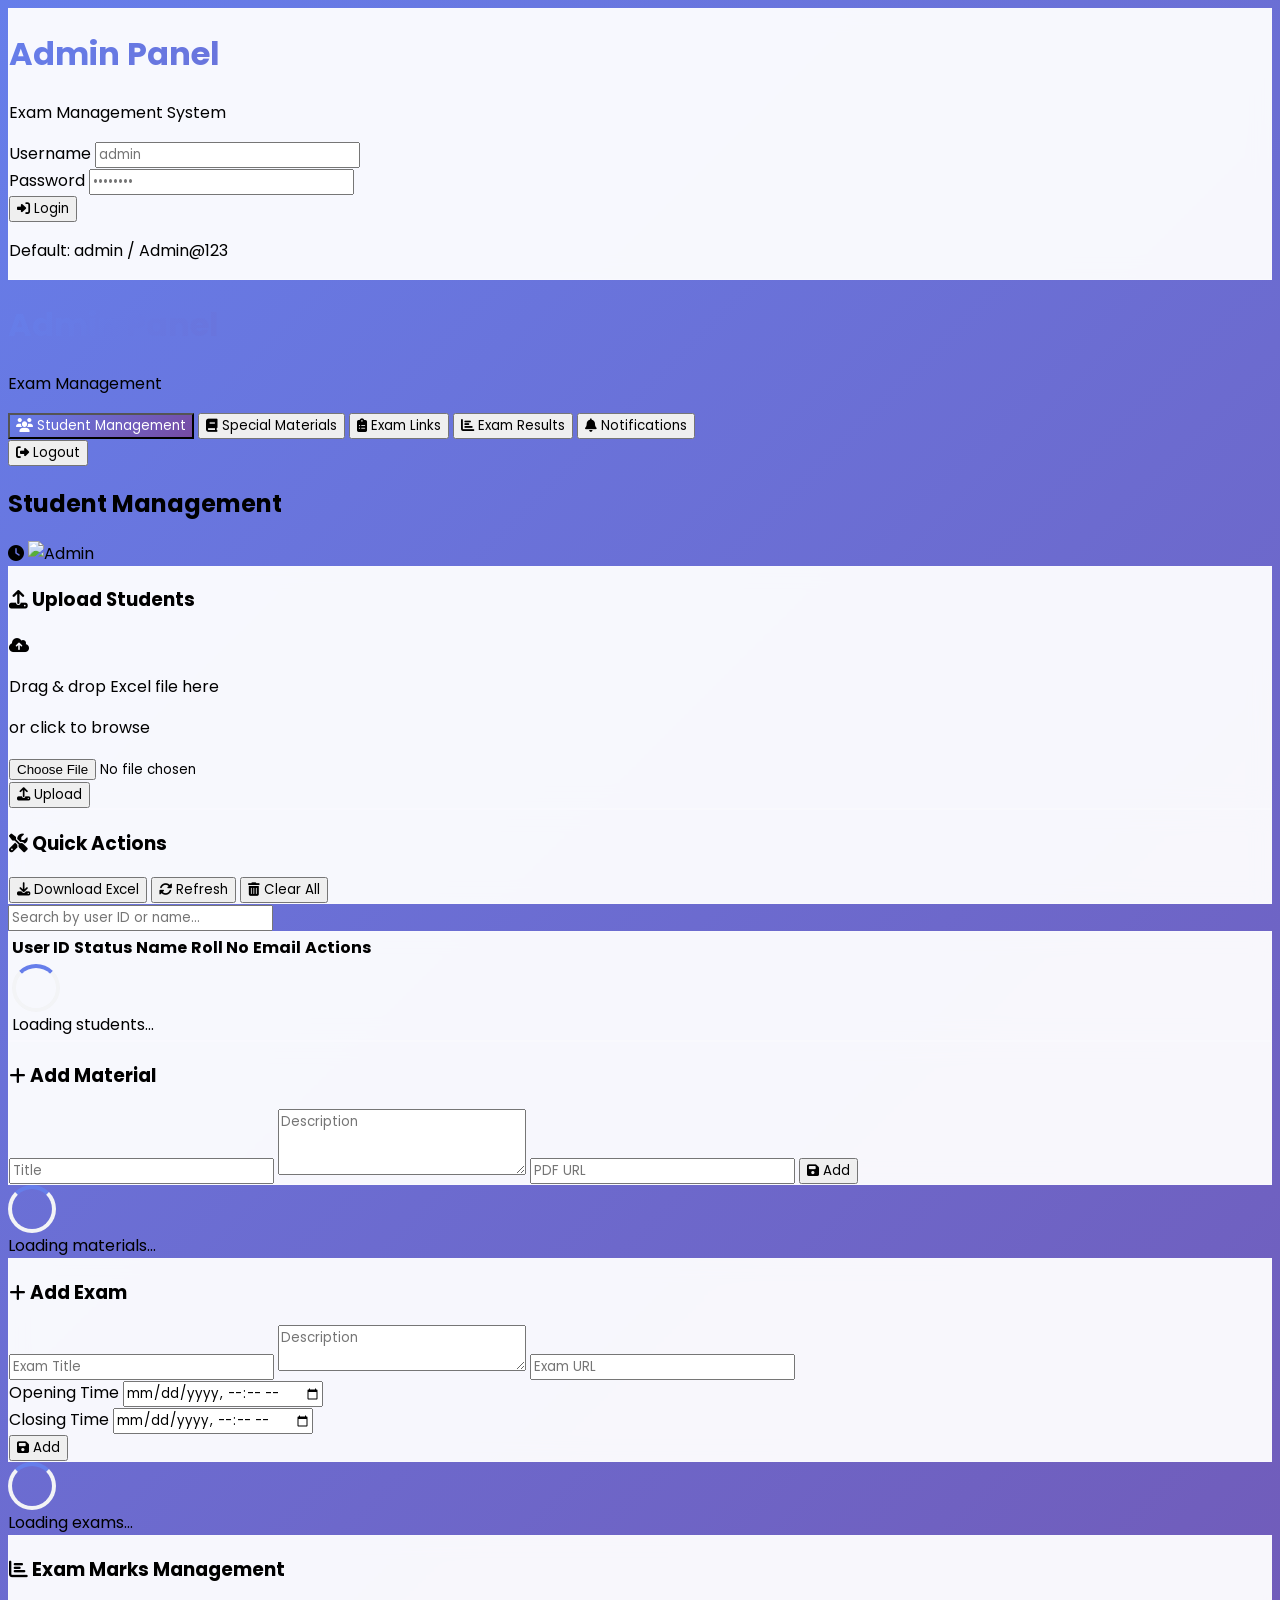
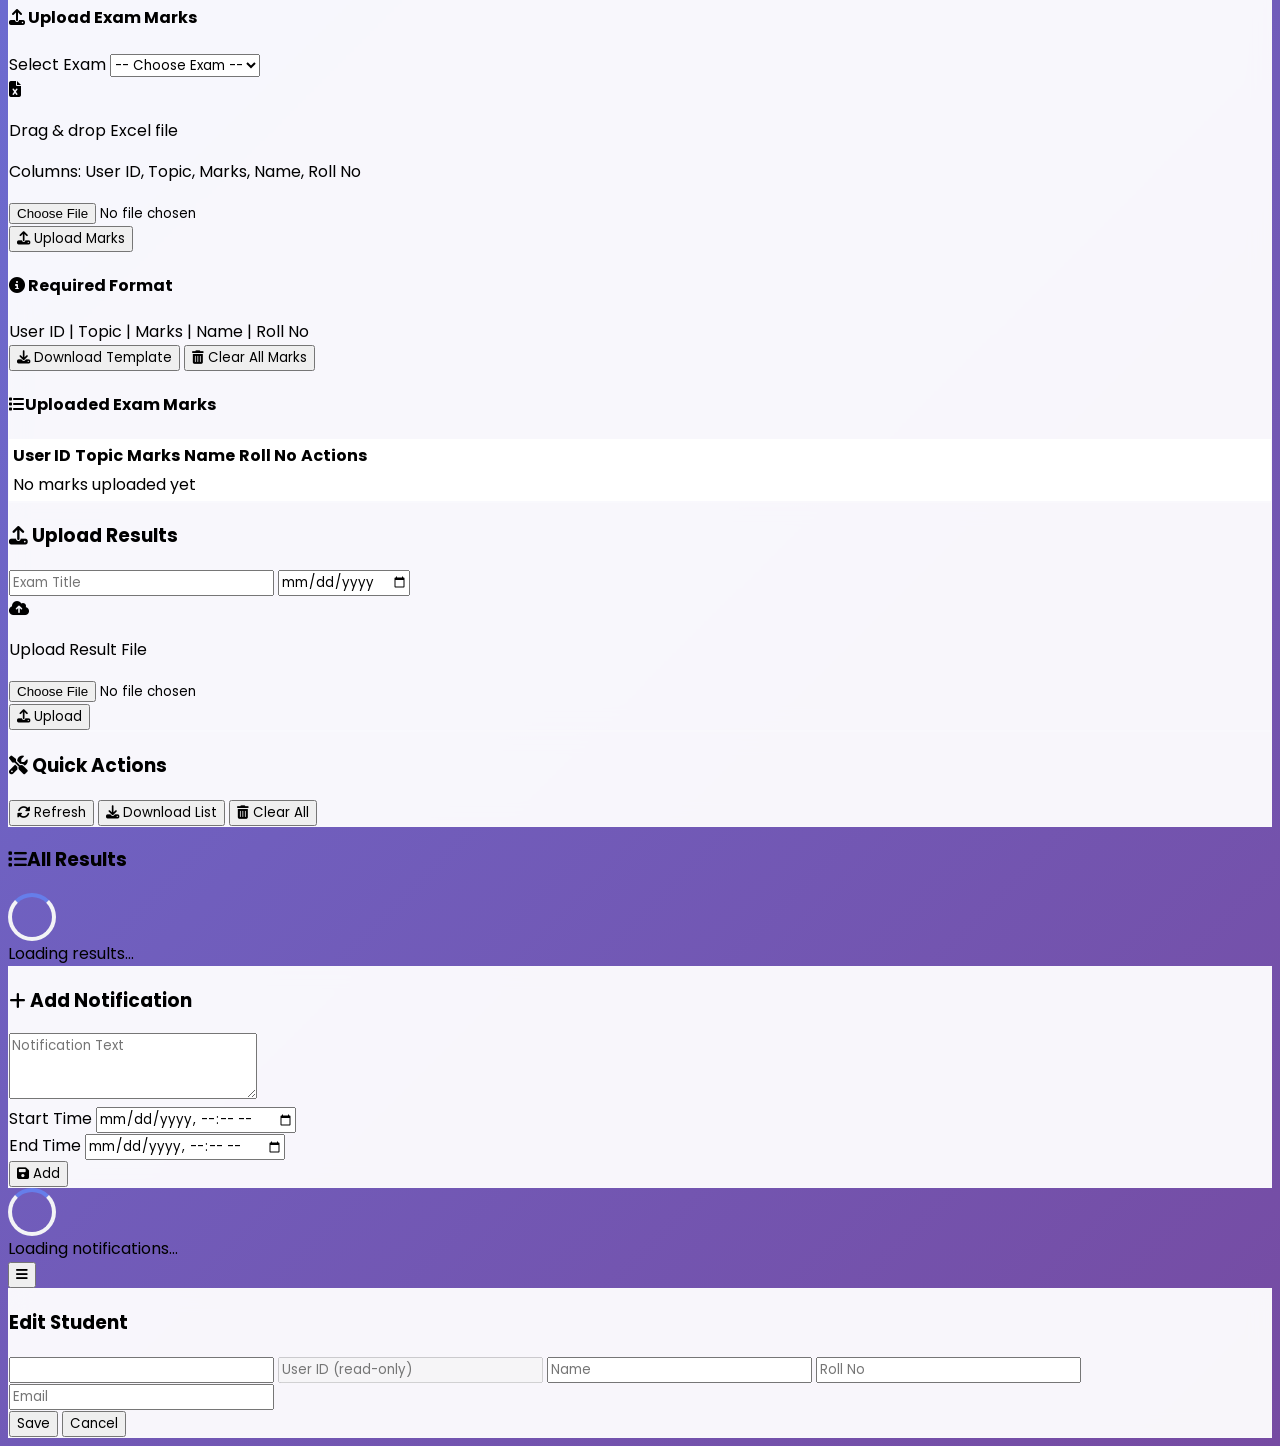
==== admin.html @ 2181e2c1 "Add files via upload" ====
<!doctype html>
<html lang="en">
  <head>
    <meta charset="UTF-8" />
    <meta name="viewport" content="width=device-width, initial-scale=1.0" />
    <title>Admin Panel - Exam Management</title>
    <script src="https://cdn.tailwindcss.com"></script>
    <link
      rel="stylesheet"
      href="https://cdnjs.cloudflare.com/ajax/libs/font-awesome/6.4.0/css/all.min.css"
    />
    <style>
      @import url("https://fonts.googleapis.com/css2?family=Poppins:wght@400;500;600;700&display=swap");

      * {
        font-family: "Poppins", sans-serif;
      }

      body {
        background: linear-gradient(135deg, #667eea 0%, #764ba2 100%);
        min-height: 100vh;
      }

      .glass-effect {
        background: rgba(255, 255, 255, 0.95);
        backdrop-filter: blur(10px);
        border: 1px solid rgba(255, 255, 255, 0.18);
      }

      .gradient-text {
        background: linear-gradient(135deg, #667eea 0%, #764ba2 100%);
        background-clip: text;
        -webkit-background-clip: text;
        -webkit-text-fill-color: transparent;
      }

      .sidebar-item.active {
        background: linear-gradient(135deg, #667eea 0%, #764ba2 100%);
        color: white;
      }

      .smooth-transition {
        transition: all 0.3s cubic-bezier(0.4, 0, 0.2, 1);
      }

      .loading-spinner {
        border: 4px solid #f3f4f6;
        border-top: 4px solid #667eea;
        border-radius: 50%;
        width: 40px;
        height: 40px;
        animation: spin 1s linear infinite;
      }

      @keyframes spin {
        0% {
          transform: rotate(0deg);
        }
        100% {
          transform: rotate(360deg);
        }
      }

      .card-hover {
        transition: all 0.3s ease;
      }

      .card-hover:hover {
        transform: translateY(-4px);
        box-shadow: 0 20px 25px -5px rgba(0, 0, 0, 0.1);
      }

      table tbody tr {
        transition: background-color 0.2s ease;
      }

      table tbody tr:hover {
        background-color: #f9fafb;
      }
    </style>
  </head>
  <body>
    <!-- Login Screen -->
    <div
      id="loginScreen"
      class="min-h-screen flex items-center justify-center p-4"
    >
      <div class="glass-effect rounded-2xl p-8 w-full max-w-md shadow-2xl">
        <div class="text-center mb-8">
          <h1 class="text-4xl font-bold gradient-text mb-2">Admin Panel</h1>
          <p class="text-gray-600">Exam Management System</p>
        </div>

        <form id="loginForm" class="space-y-4">
          <div>
            <label class="block text-sm font-medium text-gray-700 mb-2"
              >Username</label
            >
            <input
              type="text"
              id="username"
              placeholder="admin"
              class="w-full px-4 py-3 rounded-lg border border-gray-300 focus:outline-none focus:ring-2 focus:ring-purple-500 smooth-transition"
              required
            />
          </div>

          <div>
            <label class="block text-sm font-medium text-gray-700 mb-2"
              >Password</label
            >
            <input
              type="password"
              id="password"
              placeholder="••••••••"
              class="w-full px-4 py-3 rounded-lg border border-gray-300 focus:outline-none focus:ring-2 focus:ring-purple-500 smooth-transition"
              required
            />
          </div>

          <button
            type="submit"
            class="w-full bg-gradient-to-r from-purple-500 to-pink-500 text-white font-semibold py-3 rounded-lg hover:shadow-lg smooth-transition"
          >
            <i class="fas fa-sign-in-alt mr-2"></i> Login
          </button>
        </form>

        <div class="mt-6 text-center text-sm text-gray-600">
          <p>Default: admin / Admin@123</p>
        </div>
      </div>
    </div>

    <!-- Admin Dashboard -->
    <div id="dashboard" class="hidden min-h-screen flex">
      <!-- Sidebar -->
      <div
        id="sidebar"
        class="w-64 bg-white shadow-xl fixed h-full overflow-y-auto z-40 transition-transform duration-300 max-lg:w-screen max-lg:left-0"
      >
        <div class="p-6 border-b border-gray-200">
          <h1 class="text-2xl font-bold gradient-text">Admin Panel</h1>
          <p class="text-xs text-gray-500 mt-1">Exam Management</p>
        </div>

        <nav class="p-4 space-y-2">
          <button
            onclick="switchTab('students')"
            class="sidebar-item w-full text-left px-4 py-3 rounded-lg hover:bg-gray-100 smooth-transition active"
          >
            <i class="fas fa-users mr-3 text-purple-500"></i> Student Management
          </button>
          <button
            onclick="switchTab('materials')"
            class="sidebar-item w-full text-left px-4 py-3 rounded-lg hover:bg-gray-100 smooth-transition"
          >
            <i class="fas fa-book mr-3 text-purple-500"></i> Special Materials
          </button>
          <button
            onclick="switchTab('exams')"
            class="sidebar-item w-full text-left px-4 py-3 rounded-lg hover:bg-gray-100 smooth-transition"
          >
            <i class="fas fa-clipboard-list mr-3 text-purple-500"></i> Exam
            Links
          </button>
          <button
            onclick="switchTab('results')"
            class="sidebar-item w-full text-left px-4 py-3 rounded-lg hover:bg-gray-100 smooth-transition"
          >
            <i class="fas fa-chart-bar mr-3 text-purple-500"></i> Exam Results
          </button>
          <button
            onclick="switchTab('notifications')"
            class="sidebar-item w-full text-left px-4 py-3 rounded-lg hover:bg-gray-100 smooth-transition"
          >
            <i class="fas fa-bell mr-3 text-purple-500"></i> Notifications
          </button>
          <div class="border-t my-4"></div>
          <button
            onclick="adminLogoutBtn()"
            class="sidebar-item w-full text-left px-4 py-3 rounded-lg hover:bg-red-50 text-red-600 smooth-transition"
          >
            <i class="fas fa-sign-out-alt mr-3"></i> Logout
          </button>
        </nav>
      </div>

      <!-- Main Content -->
      <div
        id="mainContent"
        class="ml-64 w-full transition-all duration-300 max-lg:ml-0"
      >
        <!-- Top Navbar -->
        <div class="bg-white shadow-md p-6 sticky top-0 z-30">
          <div class="flex justify-between items-center">
            <h2 id="pageTitle" class="text-3xl font-bold text-gray-800">
              Student Management
            </h2>
            <div class="flex items-center space-x-4">
              <span class="text-sm text-gray-600">
                <i class="fas fa-clock mr-2"></i> <span id="currentTime"></span>
              </span>
              <img
                src="https://via.placeholder.com/40"
                class="w-10 h-10 rounded-full"
                alt="Admin"
              />
            </div>
          </div>
        </div>

        <!-- Content Area -->
        <div class="p-6 pb-20">
          <!-- Student Management Tab -->
          <div id="studentsTab" class="tab-content">
            <div class="grid grid-cols-1 lg:grid-cols-2 gap-6 mb-8">
              <!-- Upload Students -->
              <div class="glass-effect rounded-2xl p-6 shadow-lg card-hover">
                <h3 class="text-xl font-bold text-gray-800 mb-4">
                  <i class="fas fa-upload text-purple-500 mr-2"></i> Upload
                  Students
                </h3>
                <form id="uploadStudentsForm" class="space-y-4">
                  <div
                    class="border-2 border-dashed border-purple-300 rounded-lg p-6 text-center cursor-pointer hover:bg-purple-50 smooth-transition"
                    id="uploadArea"
                  >
                    <i
                      class="fas fa-cloud-upload-alt text-4xl text-purple-500 mb-2"
                    ></i>
                    <p class="text-gray-700 font-medium">
                      Drag & drop Excel file here
                    </p>
                    <p class="text-sm text-gray-500">or click to browse</p>
                    <input
                      type="file"
                      id="studentFile"
                      accept=".csv,.xlsx,.xls"
                      class="hidden"
                    />
                  </div>
                  <button
                    type="submit"
                    class="w-full bg-gradient-to-r from-purple-500 to-pink-500 text-white font-semibold py-2 rounded-lg hover:shadow-lg smooth-transition"
                  >
                    <i class="fas fa-upload mr-2"></i> Upload
                  </button>
                </form>
              </div>

              <!-- Quick Actions -->
              <div class="glass-effect rounded-2xl p-6 shadow-lg card-hover">
                <h3 class="text-xl font-bold text-gray-800 mb-4">
                  <i class="fas fa-tools text-purple-500 mr-2"></i> Quick
                  Actions
                </h3>
                <div class="space-y-3">
                  <button
                    onclick="downloadStudentExcel()"
                    class="w-full bg-gradient-to-r from-green-500 to-emerald-500 text-white font-semibold py-2 rounded-lg hover:shadow-lg smooth-transition"
                  >
                    <i class="fas fa-download mr-2"></i> Download Excel
                  </button>
                  <button
                    onclick="refreshStudents()"
                    class="w-full border-2 border-purple-500 text-purple-500 font-semibold py-2 rounded-lg hover:bg-purple-50 smooth-transition"
                  >
                    <i class="fas fa-sync-alt mr-2"></i> Refresh
                  </button>
                  <button
                    onclick="clearAllStudents()"
                    class="w-full border-2 border-red-500 text-red-500 font-semibold py-2 rounded-lg hover:bg-red-50 smooth-transition"
                  >
                    <i class="fas fa-trash-alt mr-2"></i> Clear All
                  </button>
                </div>
              </div>
            </div>

            <!-- Search Bar -->
            <div class="mb-6">
              <input
                type="text"
                id="studentSearch"
                placeholder="Search by user ID or name..."
                class="w-full px-4 py-3 rounded-lg border border-gray-300 focus:outline-none focus:ring-2 focus:ring-purple-500"
              />
            </div>

            <!-- Students Table -->
            <div class="glass-effect rounded-2xl overflow-hidden shadow-lg">
              <div class="overflow-x-auto">
                <table class="w-full">
                  <thead
                    class="bg-gradient-to-r from-purple-500 to-pink-500 text-white"
                  >
                    <tr>
                      <th class="px-6 py-4 text-left text-sm font-semibold">
                        User ID
                      </th>
                      <th class="px-6 py-4 text-left text-sm font-semibold">
                        Status
                      </th>
                      <th class="px-6 py-4 text-left text-sm font-semibold">
                        Name
                      </th>
                      <th class="px-6 py-4 text-left text-sm font-semibold">
                        Roll No
                      </th>
                      <th class="px-6 py-4 text-left text-sm font-semibold">
                        Email
                      </th>
                      <th class="px-6 py-4 text-center text-sm font-semibold">
                        Actions
                      </th>
                    </tr>
                  </thead>
                  <tbody
                    id="studentsTableBody"
                    class="divide-y divide-gray-200"
                  >
                    <tr>
                      <td
                        colspan="6"
                        class="px-6 py-8 text-center text-gray-500"
                      >
                        <div class="loading-spinner mx-auto mb-4"></div>
                        Loading students...
                      </td>
                    </tr>
                  </tbody>
                </table>
              </div>
            </div>
          </div>

          <!-- Materials Tab -->
          <div id="materialsTab" class="tab-content hidden">
            <div class="grid grid-cols-1 lg:grid-cols-3 gap-6 mb-8">
              <!-- Add Material Form -->
              <div
                class="lg:col-span-1 glass-effect rounded-2xl p-6 shadow-lg h-fit card-hover"
              >
                <h3 class="text-xl font-bold text-gray-800 mb-4">
                  <i class="fas fa-plus text-purple-500 mr-2"></i> Add Material
                </h3>
                <form id="materialForm" class="space-y-4">
                  <input
                    type="text"
                    id="materialTitle"
                    placeholder="Title"
                    class="w-full px-4 py-2 rounded-lg border border-gray-300 focus:outline-none focus:ring-2 focus:ring-purple-500 text-sm"
                    required
                  />
                  <textarea
                    id="materialDesc"
                    placeholder="Description"
                    rows="3"
                    class="w-full px-4 py-2 rounded-lg border border-gray-300 focus:outline-none focus:ring-2 focus:ring-purple-500 text-sm"
                    required
                  ></textarea>
                  <input
                    type="url"
                    id="pdfUrl"
                    placeholder="PDF URL"
                    class="w-full px-4 py-2 rounded-lg border border-gray-300 focus:outline-none focus:ring-2 focus:ring-purple-500 text-sm"
                    required
                  />
                  <button
                    type="submit"
                    class="w-full bg-gradient-to-r from-purple-500 to-pink-500 text-white font-semibold py-2 rounded-lg hover:shadow-lg smooth-transition text-sm"
                  >
                    <i class="fas fa-save mr-2"></i> Add
                  </button>
                </form>
              </div>

              <!-- Materials List -->
              <div class="lg:col-span-2">
                <div
                  id="materialsList"
                  class="grid grid-cols-1 md:grid-cols-2 gap-4"
                >
                  <div class="text-center py-8 col-span-full text-gray-500">
                    <div class="loading-spinner mx-auto mb-2"></div>
                    Loading materials...
                  </div>
                </div>
              </div>
            </div>
          </div>

          <!-- Exams Tab -->
          <div id="examsTab" class="tab-content hidden">
            <div class="grid grid-cols-1 lg:grid-cols-3 gap-6 mb-8">
              <!-- Add Exam Form -->
              <div
                class="lg:col-span-1 glass-effect rounded-2xl p-6 shadow-lg h-fit card-hover"
              >
                <h3 class="text-xl font-bold text-gray-800 mb-4">
                  <i class="fas fa-plus text-purple-500 mr-2"></i> Add Exam
                </h3>
                <form id="examForm" class="space-y-3">
                  <input
                    type="text"
                    id="examTitle"
                    placeholder="Exam Title"
                    class="w-full px-4 py-2 rounded-lg border border-gray-300 focus:outline-none focus:ring-2 focus:ring-purple-500 text-sm"
                    required
                  />
                  <textarea
                    id="examDesc"
                    placeholder="Description"
                    rows="2"
                    class="w-full px-4 py-2 rounded-lg border border-gray-300 focus:outline-none focus:ring-2 focus:ring-purple-500 text-sm"
                    required
                  ></textarea>
                  <input
                    type="url"
                    id="examUrl"
                    placeholder="Exam URL"
                    class="w-full px-4 py-2 rounded-lg border border-gray-300 focus:outline-none focus:ring-2 focus:ring-purple-500 text-sm"
                    required
                  />
                  <div>
                    <label class="text-xs font-medium text-gray-700"
                      >Opening Time</label
                    >
                    <input
                      type="datetime-local"
                      id="examOpen"
                      class="w-full px-4 py-2 rounded-lg border border-gray-300 focus:outline-none focus:ring-2 focus:ring-purple-500 text-sm"
                      required
                    />
                  </div>
                  <div>
                    <label class="text-xs font-medium text-gray-700"
                      >Closing Time</label
                    >
                    <input
                      type="datetime-local"
                      id="examClose"
                      class="w-full px-4 py-2 rounded-lg border border-gray-300 focus:outline-none focus:ring-2 focus:ring-purple-500 text-sm"
                      required
                    />
                  </div>
                  <button
                    type="submit"
                    class="w-full bg-gradient-to-r from-purple-500 to-pink-500 text-white font-semibold py-2 rounded-lg hover:shadow-lg smooth-transition text-sm"
                  >
                    <i class="fas fa-save mr-2"></i> Add
                  </button>
                </form>
              </div>

              <!-- Exams List -->
              <div class="lg:col-span-2">
                <div id="examsList" class="grid grid-cols-1 gap-4">
                  <div class="text-center py-8 text-gray-500">
                    <div class="loading-spinner mx-auto mb-2"></div>
                    Loading exams...
                  </div>
                </div>
              </div>
            </div>
          </div>

          <!-- Results Tab -->
          <div id="resultsTab" class="tab-content hidden">
            <!-- Exam Marks Upload Section -->
            <div class="glass-effect rounded-2xl p-6 shadow-lg card-hover mb-8">
              <h3 class="text-2xl font-bold text-gray-800 mb-6">
                <i class="fas fa-chart-bar text-purple-500 mr-2"></i> Exam Marks
                Management
              </h3>
              <div class="grid grid-cols-1 lg:grid-cols-2 gap-6 mb-8">
                <!-- Upload Exam Marks -->
                <div
                  class="bg-gray-50 rounded-2xl p-6 border-2 border-purple-200"
                >
                  <h4 class="text-lg font-bold text-gray-800 mb-4">
                    <i class="fas fa-upload text-purple-500 mr-2"></i> Upload
                    Exam Marks
                  </h4>
                  <form id="uploadMarksForm" class="space-y-4">
                    <div>
                      <label
                        class="text-sm font-medium text-gray-700 block mb-2"
                        >Select Exam</label
                      >
                      <select
                        id="marksExamSelect"
                        class="w-full px-4 py-2 rounded-lg border border-gray-300 focus:outline-none focus:ring-2 focus:ring-purple-500 text-sm"
                        required
                      >
                        <option value="">-- Choose Exam --</option>
                      </select>
                    </div>
                    <div
                      class="border-2 border-dashed border-purple-300 rounded-lg p-6 text-center cursor-pointer hover:bg-purple-50 smooth-transition"
                      id="marksUploadArea"
                    >
                      <i
                        class="fas fa-file-excel text-4xl text-green-500 mb-2"
                      ></i>
                      <p class="text-gray-700 font-medium">
                        Drag & drop Excel file
                      </p>
                      <p class="text-xs text-gray-500">
                        Columns: User ID, Topic, Marks, Name, Roll No
                      </p>
                      <input
                        type="file"
                        id="marksFile"
                        accept=".csv,.xlsx,.xls"
                        class="hidden"
                      />
                    </div>
                    <button
                      type="submit"
                      class="w-full bg-gradient-to-r from-green-500 to-emerald-500 text-white font-semibold py-2 rounded-lg hover:shadow-lg smooth-transition"
                    >
                      <i class="fas fa-upload mr-2"></i> Upload Marks
                    </button>
                  </form>
                </div>

                <!-- Marks Info & Actions -->
                <div
                  class="bg-gray-50 rounded-2xl p-6 border-2 border-blue-200"
                >
                  <h4 class="text-lg font-bold text-gray-800 mb-4">
                    <i class="fas fa-info-circle text-blue-500 mr-2"></i>
                    Required Format
                  </h4>
                  <div
                    class="bg-white rounded-lg p-4 mb-4 text-sm font-mono text-gray-700 overflow-x-auto"
                  >
                    <div>User ID | Topic | Marks | Name | Roll No</div>
                  </div>
                  <button
                    onclick="downloadMarksTemplate()"
                    class="w-full bg-gradient-to-r from-blue-500 to-cyan-500 text-white font-semibold py-2 rounded-lg hover:shadow-lg smooth-transition mb-3"
                  >
                    <i class="fas fa-download mr-2"></i> Download Template
                  </button>
                  <button
                    onclick="clearMarksData()"
                    class="w-full border-2 border-red-500 text-red-500 font-semibold py-2 rounded-lg hover:bg-red-50 smooth-transition"
                  >
                    <i class="fas fa-trash-alt mr-2"></i> Clear All Marks
                  </button>
                </div>
              </div>

              <!-- Marks Table -->
              <div class="mb-8">
                <h4 class="text-lg font-bold text-gray-800 mb-4">
                  <i class="fas fa-list mr-2"></i>Uploaded Exam Marks
                </h4>
                <div class="glass-effect rounded-2xl overflow-hidden shadow-lg">
                  <div class="overflow-x-auto">
                    <table class="w-full">
                      <thead
                        class="bg-gradient-to-r from-green-500 to-emerald-500 text-white"
                      >
                        <tr>
                          <th class="px-6 py-4 text-left text-sm font-semibold">
                            User ID
                          </th>
                          <th class="px-6 py-4 text-left text-sm font-semibold">
                            Topic
                          </th>
                          <th
                            class="px-6 py-4 text-center text-sm font-semibold"
                          >
                            Marks
                          </th>
                          <th class="px-6 py-4 text-left text-sm font-semibold">
                            Name
                          </th>
                          <th class="px-6 py-4 text-left text-sm font-semibold">
                            Roll No
                          </th>
                          <th
                            class="px-6 py-4 text-center text-sm font-semibold"
                          >
                            Actions
                          </th>
                        </tr>
                      </thead>
                      <tbody
                        id="marksTableBody"
                        class="divide-y divide-gray-200"
                      >
                        <tr>
                          <td
                            colspan="6"
                            class="px-6 py-8 text-center text-gray-500"
                          >
                            No marks uploaded yet
                          </td>
                        </tr>
                      </tbody>
                    </table>
                  </div>
                </div>
              </div>
            </div>

            <!-- Original Results Upload Section -->
            <div class="grid grid-cols-1 lg:grid-cols-3 gap-6 mb-8">
              <!-- Upload Results -->
              <div
                class="lg:col-span-1 glass-effect rounded-2xl p-6 shadow-lg h-fit card-hover"
              >
                <h3 class="text-xl font-bold text-gray-800 mb-4">
                  <i class="fas fa-upload text-purple-500 mr-2"></i> Upload
                  Results
                </h3>
                <form id="resultForm" class="space-y-4">
                  <input
                    type="text"
                    id="resultTitle"
                    placeholder="Exam Title"
                    class="w-full px-4 py-2 rounded-lg border border-gray-300 focus:outline-none focus:ring-2 focus:ring-purple-500 text-sm"
                    required
                  />
                  <input
                    type="date"
                    id="resultDate"
                    class="w-full px-4 py-2 rounded-lg border border-gray-300 focus:outline-none focus:ring-2 focus:ring-purple-500 text-sm"
                    required
                  />
                  <div
                    class="border-2 border-dashed border-purple-300 rounded-lg p-4 text-center cursor-pointer hover:bg-purple-50 smooth-transition"
                    id="fileUploadArea"
                  >
                    <i
                      class="fas fa-cloud-upload-alt text-2xl text-purple-500 mb-2"
                    ></i>
                    <p class="text-sm text-gray-700 font-medium">
                      Upload Result File
                    </p>
                    <input type="file" id="resultFile" class="hidden" />
                  </div>
                  <button
                    type="submit"
                    class="w-full bg-gradient-to-r from-purple-500 to-pink-500 text-white font-semibold py-2 rounded-lg hover:shadow-lg smooth-transition text-sm"
                  >
                    <i class="fas fa-upload mr-2"></i> Upload
                  </button>
                </form>
              </div>

              <!-- Quick Actions -->
              <div class="glass-effect rounded-2xl p-6 shadow-lg card-hover">
                <h3 class="text-xl font-bold text-gray-800 mb-4">
                  <i class="fas fa-tools text-purple-500 mr-2"></i> Quick
                  Actions
                </h3>
                <div class="space-y-3">
                  <button
                    onclick="loadResults()"
                    class="w-full border-2 border-purple-500 text-purple-500 font-semibold py-2 rounded-lg hover:bg-purple-50 smooth-transition"
                  >
                    <i class="fas fa-sync-alt mr-2"></i> Refresh
                  </button>
                  <button
                    onclick="downloadAllResults()"
                    class="w-full bg-gradient-to-r from-green-500 to-emerald-500 text-white font-semibold py-2 rounded-lg hover:shadow-lg smooth-transition"
                  >
                    <i class="fas fa-download mr-2"></i> Download List
                  </button>
                  <button
                    onclick="clearAllResults()"
                    class="w-full border-2 border-red-500 text-red-500 font-semibold py-2 rounded-lg hover:bg-red-50 smooth-transition"
                  >
                    <i class="fas fa-trash-alt mr-2"></i> Clear All
                  </button>
                </div>
              </div>
            </div>

            <!-- Results List -->
            <div>
              <h3 class="text-xl font-bold text-gray-800 mb-4">
                <i class="fas fa-list mr-2"></i>All Results
              </h3>
              <div
                id="resultsList"
                class="grid grid-cols-1 md:grid-cols-2 lg:grid-cols-3 gap-4"
              >
                <div class="text-center py-8 text-gray-500">
                  <div class="loading-spinner mx-auto mb-2"></div>
                  Loading results...
                </div>
              </div>
            </div>
          </div>

          <!-- Notifications Tab -->
          <div id="notificationsTab" class="tab-content hidden">
            <div class="grid grid-cols-1 lg:grid-cols-3 gap-6 mb-8">
              <!-- Add Notification Form -->
              <div
                class="lg:col-span-1 glass-effect rounded-2xl p-6 shadow-lg h-fit card-hover"
              >
                <h3 class="text-xl font-bold text-gray-800 mb-4">
                  <i class="fas fa-plus text-purple-500 mr-2"></i> Add
                  Notification
                </h3>
                <form id="notificationForm" class="space-y-4">
                  <textarea
                    id="notifText"
                    placeholder="Notification Text"
                    rows="3"
                    class="w-full px-4 py-2 rounded-lg border border-gray-300 focus:outline-none focus:ring-2 focus:ring-purple-500 text-sm"
                    required
                  ></textarea>
                  <div>
                    <label class="text-xs font-medium text-gray-700"
                      >Start Time</label
                    >
                    <input
                      type="datetime-local"
                      id="notifStart"
                      class="w-full px-4 py-2 rounded-lg border border-gray-300 focus:outline-none focus:ring-2 focus:ring-purple-500 text-sm"
                      required
                    />
                  </div>
                  <div>
                    <label class="text-xs font-medium text-gray-700"
                      >End Time</label
                    >
                    <input
                      type="datetime-local"
                      id="notifEnd"
                      class="w-full px-4 py-2 rounded-lg border border-gray-300 focus:outline-none focus:ring-2 focus:ring-purple-500 text-sm"
                      required
                    />
                  </div>
                  <button
                    type="submit"
                    class="w-full bg-gradient-to-r from-purple-500 to-pink-500 text-white font-semibold py-2 rounded-lg hover:shadow-lg smooth-transition text-sm"
                  >
                    <i class="fas fa-save mr-2"></i> Add
                  </button>
                </form>
              </div>

              <!-- Notifications List -->
              <div class="lg:col-span-2">
                <div id="notificationsList" class="grid grid-cols-1 gap-4">
                  <div class="text-center py-8 text-gray-500">
                    <div class="loading-spinner mx-auto mb-2"></div>
                    Loading notifications...
                  </div>
                </div>
              </div>
            </div>
          </div>
        </div>
      </div>

      <!-- Hamburger Menu for Mobile -->
      <div class="fixed top-6 left-6 z-50 lg:hidden">
        <button id="mobileMenuToggle" class="p-2 bg-white rounded-lg shadow-lg">
          <i class="fas fa-bars text-2xl"></i>
        </button>
      </div>
    </div>

    <!-- Edit Modal -->
    <div
      id="editModal"
      class="hidden fixed inset-0 bg-black bg-opacity-50 flex items-center justify-center z-50 p-4"
    >
      <div class="glass-effect rounded-2xl p-8 w-full max-w-md">
        <h3 class="text-2xl font-bold text-gray-800 mb-4">Edit Student</h3>
        <form id="editForm" class="space-y-4">
          <input type="text" id="editStudentId" class="hidden" />
          <input
            type="text"
            id="editUserId"
            placeholder="User ID (read-only)"
            disabled
            class="w-full px-4 py-2 rounded-lg border border-gray-300 bg-gray-100 text-sm"
          />
          <input
            type="text"
            id="editName"
            placeholder="Name"
            class="w-full px-4 py-2 rounded-lg border border-gray-300 focus:outline-none focus:ring-2 focus:ring-purple-500 text-sm"
          />
          <input
            type="text"
            id="editRoll"
            placeholder="Roll No"
            class="w-full px-4 py-2 rounded-lg border border-gray-300 focus:outline-none focus:ring-2 focus:ring-purple-500 text-sm"
          />
          <input
            type="email"
            id="editEmail"
            placeholder="Email"
            class="w-full px-4 py-2 rounded-lg border border-gray-300 focus:outline-none focus:ring-2 focus:ring-purple-500 text-sm"
          />
          <div class="flex gap-3">
            <button
              type="submit"
              class="flex-1 bg-gradient-to-r from-purple-500 to-pink-500 text-white font-semibold py-2 rounded-lg"
            >
              Save
            </button>
            <button
              type="button"
              onclick="closeEditModal()"
              class="flex-1 border border-gray-300 text-gray-700 font-semibold py-2 rounded-lg"
            >
              Cancel
            </button>
          </div>
        </form>
      </div>
    </div>

    <script type="module">
      import {
        adminLogin,
        adminLogout,
        uploadStudents,
        getStudents,
        deleteStudent,
        updateStudent,
        addMaterial,
        getMaterials,
        deleteMaterial,
        addExam,
        getExams,
        deleteExam,
        updateExam,
        addResult,
        getResults,
        deleteResult,
        addNotification,
        getNotifications,
        deleteNotification,
        addMarks,
        getMarks,
        getMarksByExam,
        deleteMark,
        showToast,
        formatDate,
        isExamActive,
        parseExcelToJSON,
        uploadFile,
      } from "./firebase.js";

      // Check admin login status
      window.addEventListener("load", () => {
        const urlParams = new URLSearchParams(window.location.search);
        if (urlParams.get("logout")) {
          localStorage.removeItem("adminLoggedIn");
        }

        if (localStorage.getItem("adminLoggedIn") !== "true") {
          document.getElementById("loginScreen").classList.remove("hidden");
          document.getElementById("dashboard").classList.add("hidden");
        } else {
          document.getElementById("loginScreen").classList.add("hidden");
          document.getElementById("dashboard").classList.remove("hidden");
          loadStudents();
          loadMaterials();
          loadExams();
          loadResults();
          loadNotifications();
          initMarksSection();
          updateClock();
          setInterval(updateClock, 1000);
        }
      });

      // Login Handler
      document
        .getElementById("loginForm")
        .addEventListener("submit", async (e) => {
          e.preventDefault();
          const username = document.getElementById("username").value;
          const password = document.getElementById("password").value;

          try {
            await adminLogin(username, password);
            document.getElementById("loginScreen").classList.add("hidden");
            document.getElementById("dashboard").classList.remove("hidden");
            loadStudents();
            loadMaterials();
            loadExams();
            loadResults();
            loadNotifications();
            initMarksSection();
            updateClock();
            setInterval(updateClock, 1000);
          } catch (error) {
            showToast(error.message, "error");
          }
        });

      // Tab Switching
      window.switchTab = function (tab) {
        const tabs = [
          "students",
          "materials",
          "exams",
          "results",
          "notifications",
        ];
        const pageTitle = document.getElementById("pageTitle");
        const titles = {
          students: "Student Management",
          materials: "Special Materials",
          exams: "Exam Links",
          results: "Exam Results",
          notifications: "Notifications",
        };

        tabs.forEach((t) => {
          document.getElementById(t + "Tab").classList.add("hidden");
          document
            .querySelectorAll(".sidebar-item")
            .forEach((item) => item.classList.remove("active"));
        });

        document.getElementById(tab + "Tab").classList.remove("hidden");
        pageTitle.textContent = titles[tab];
        event.target.classList.add("active");

        // Close mobile menu
        document.getElementById("sidebar").classList.add("hidden");
      };

      // Update Clock
      function updateClock() {
        const now = new Date();
        document.getElementById("currentTime").textContent =
          now.toLocaleTimeString();
      }

      // Logout
      window.adminLogoutBtn = function () {
        if (confirm("Are you sure you want to logout?")) {
          adminLogout();
        }
      };

      // ========== STUDENT MANAGEMENT ==========

      // Upload Students
      const uploadArea = document.getElementById("uploadArea");
      uploadArea.addEventListener("click", () => {
        document.getElementById("studentFile").click();
      });

      uploadArea.addEventListener("dragover", (e) => {
        e.preventDefault();
        uploadArea.classList.add("bg-purple-100");
      });

      uploadArea.addEventListener("dragleave", () => {
        uploadArea.classList.remove("bg-purple-100");
      });

      uploadArea.addEventListener("drop", (e) => {
        e.preventDefault();
        uploadArea.classList.remove("bg-purple-100");
        const files = e.dataTransfer.files;
        if (files.length) {
          document.getElementById("studentFile").files = files;
        }
      });

      document
        .getElementById("uploadStudentsForm")
        .addEventListener("submit", async (e) => {
          e.preventDefault();
          const file = document.getElementById("studentFile").files[0];
          if (!file) {
            showToast("Please select a file", "error");
            return;
          }

          try {
            const students = await parseExcelToJSON(file);
            await uploadStudents(students);
            showToast(
              `${students.length} students uploaded successfully`,
              "success",
            );
            document.getElementById("studentFile").value = "";
            loadStudents();
          } catch (error) {
            showToast("Error uploading students: " + error.message, "error");
          }
        });

      // Load Students
      async function loadStudents() {
        try {
          const snapshot = await getStudents();
          const students = [];
          snapshot.forEach((doc) => {
            students.push({ id: doc.id, ...doc.data() });
          });

          const tbody = document.getElementById("studentsTableBody");
          if (students.length === 0) {
            tbody.innerHTML =
              '<tr><td colspan="6" class="px-6 py-8 text-center text-gray-500">No students found</td></tr>';
            return;
          }

          tbody.innerHTML = students
            .map(
              (student) => `
                    <tr>
                        <td class="px-6 py-4 text-sm font-medium text-gray-900">${student.userId}</td>
                        <td class="px-6 py-4 text-sm">
                            <span class="px-3 py-1 rounded-full text-xs font-medium ${student.profileCompleted ? "bg-green-100 text-green-800" : "bg-yellow-100 text-yellow-800"}">
                                ${student.profileCompleted ? "Complete" : "Pending"}
                            </span>
                        </td>
                        <td class="px-6 py-4 text-sm text-gray-700">${student.name || "-"}</td>
                        <td class="px-6 py-4 text-sm text-gray-700">${student.rollNo || "-"}</td>
                        <td class="px-6 py-4 text-sm text-gray-700">${student.email || "-"}</td>
                        <td class="px-6 py-4 text-center">
                            <button onclick="openEditModal('${student.id}', '${student.userId}', '${student.name || ""}', '${student.rollNo || ""}', '${student.email || ""}')" class="text-blue-600 hover:text-blue-900 mr-3">
                                <i class="fas fa-edit"></i>
                            </button>
                            <button onclick="deleteStudentBtn('${student.id}')" class="text-red-600 hover:text-red-900">
                                <i class="fas fa-trash-alt"></i>
                            </button>
                        </td>
                    </tr>
                `,
            )
            .join("");
        } catch (error) {
          console.error("Error loading students:", error);
        }
      }

      window.openEditModal = function (id, userId, name, roll, email) {
        document.getElementById("editStudentId").value = id;
        document.getElementById("editUserId").value = userId;
        document.getElementById("editName").value = name;
        document.getElementById("editRoll").value = roll;
        document.getElementById("editEmail").value = email;
        document.getElementById("editModal").classList.remove("hidden");
      };

      window.closeEditModal = function () {
        document.getElementById("editModal").classList.add("hidden");
      };

      document
        .getElementById("editForm")
        .addEventListener("submit", async (e) => {
          e.preventDefault();
          const studentId = document.getElementById("editStudentId").value;
          try {
            await updateStudent(studentId, {
              name: document.getElementById("editName").value,
              rollNo: document.getElementById("editRoll").value,
              email: document.getElementById("editEmail").value,
            });
            showToast("Student updated successfully", "success");
            closeEditModal();
            loadStudents();
          } catch (error) {
            showToast("Error updating student: " + error.message, "error");
          }
        });

      window.deleteStudentBtn = async function (studentId) {
        if (!confirm("Are you sure you want to delete this student?")) return;
        try {
          await deleteStudent(studentId);
          showToast("Student deleted successfully", "success");
          loadStudents();
        } catch (error) {
          showToast("Error deleting student", "error");
        }
      };

      window.refreshStudents = loadStudents;

      window.clearAllStudents = async function () {
        if (!confirm("Are you sure? This will delete ALL students!")) return;
        try {
          const snapshot = await getStudents();
          await Promise.all(snapshot.docs.map((doc) => deleteStudent(doc.id)));
          showToast("All students deleted", "success");
          loadStudents();
        } catch (error) {
          showToast("Error clearing students", "error");
        }
      };

      // Student Search
      document
        .getElementById("studentSearch")
        .addEventListener("input", async (e) => {
          const searchText = e.target.value.toLowerCase();
          const tbody = document.getElementById("studentsTableBody");
          const rows = tbody.querySelectorAll("tr");
          rows.forEach((row) => {
            const text = row.textContent.toLowerCase();
            row.style.display = text.includes(searchText) ? "" : "none";
          });
        });

      // ========== MATERIALS ==========

      document
        .getElementById("materialForm")
        .addEventListener("submit", async (e) => {
          e.preventDefault();
          try {
            await addMaterial({
              title: document.getElementById("materialTitle").value,
              description: document.getElementById("materialDesc").value,
              pdfUrl: document.getElementById("pdfUrl").value,
            });
            showToast("Material added successfully", "success");
            document.getElementById("materialForm").reset();
            loadMaterials();
          } catch (error) {
            showToast("Error adding material: " + error.message, "error");
          }
        });

      async function loadMaterials() {
        try {
          const snapshot = await getMaterials();
          const materials = [];
          snapshot.forEach((doc) => {
            materials.push({ id: doc.id, ...doc.data() });
          });

          const list = document.getElementById("materialsList");
          if (materials.length === 0) {
            list.innerHTML =
              '<div class="text-center py-8 col-span-full text-gray-500">No materials found</div>';
            return;
          }

          list.innerHTML = materials
            .map(
              (material) => `
                    <div class="glass-effect rounded-xl p-4 shadow-md card-hover">
                        <h4 class="font-bold text-gray-800 mb-2">${material.title}</h4>
                        <p class="text-sm text-gray-600 mb-3 line-clamp-2">${material.description}</p>
                        <div class="flex gap-2">
                            <a href="${material.pdfUrl}" target="_blank" class="flex-1 bg-blue-500 text-white text-sm py-2 rounded-lg text-center hover:bg-blue-600">
                                <i class="fas fa-eye mr-1"></i> View
                            </a>
                            <button onclick="deleteMaterialBtn('${material.id}')" class="flex-1 bg-red-500 text-white text-sm py-2 rounded-lg hover:bg-red-600">
                                <i class="fas fa-trash-alt mr-1"></i> Delete
                            </button>
                        </div>
                    </div>
                `,
            )
            .join("");
        } catch (error) {
          console.error("Error loading materials:", error);
        }
      }

      window.deleteMaterialBtn = async function (materialId) {
        if (!confirm("Delete this material?")) return;
        try {
          await deleteMaterial(materialId);
          showToast("Material deleted", "success");
          loadMaterials();
        } catch (error) {
          showToast("Error deleting material", "error");
        }
      };

      // ========== EXAMS ==========

      document
        .getElementById("examForm")
        .addEventListener("submit", async (e) => {
          e.preventDefault();
          try {
            await addExam({
              title: document.getElementById("examTitle").value,
              description: document.getElementById("examDesc").value,
              examUrl: document.getElementById("examUrl").value,
              openingTime: new Date(document.getElementById("examOpen").value),
              closingTime: new Date(document.getElementById("examClose").value),
            });
            showToast("Exam added successfully", "success");
            document.getElementById("examForm").reset();
            loadExams();
          } catch (error) {
            showToast("Error adding exam: " + error.message, "error");
          }
        });

      async function loadExams() {
        try {
          const snapshot = await getExams();
          const exams = [];
          snapshot.forEach((doc) => {
            exams.push({ id: doc.id, ...doc.data() });
          });

          const list = document.getElementById("examsList");
          if (exams.length === 0) {
            list.innerHTML =
              '<div class="text-center py-8 text-gray-500">No exams found</div>';
            return;
          }

          list.innerHTML = exams
            .map((exam) => {
              const openTime = new Date(exam.openingTime.seconds * 1000);
              const closeTime = new Date(exam.closingTime.seconds * 1000);
              const isActive = isExamActive(openTime, closeTime);

              return `
                        <div class="glass-effect rounded-xl p-4 shadow-md card-hover">
                            <div class="flex justify-between items-start mb-2">
                                <h4 class="font-bold text-gray-800">${exam.title}</h4>
                                <span class="text-xs px-2 py-1 rounded-full ${isActive ? "bg-green-100 text-green-800" : "bg-gray-100 text-gray-800"}">
                                    ${isActive ? "Active" : "Inactive"}
                                </span>
                            </div>
                            <p class="text-sm text-gray-600 mb-2">${exam.description}</p>
                            <div class="text-xs text-gray-500 mb-3 space-y-1">
                                <div><i class="fas fa-clock mr-2"></i> ${openTime.toLocaleString()} - ${closeTime.toLocaleString()}</div>
                            </div>
                            <div class="flex gap-2">
                                <button onclick="openExamEditModal('${exam.id}')" class="flex-1 bg-blue-500 text-white text-sm py-2 rounded-lg hover:bg-blue-600">
                                    <i class="fas fa-edit mr-1"></i> Edit
                                </button>
                                <button onclick="deleteExamBtn('${exam.id}')" class="flex-1 bg-red-500 text-white text-sm py-2 rounded-lg hover:bg-red-600">
                                    <i class="fas fa-trash-alt mr-1"></i> Delete
                                </button>
                            </div>
                        </div>
                    `;
            })
            .join("");
        } catch (error) {
          console.error("Error loading exams:", error);
        }
      }

      window.deleteExamBtn = async function (examId) {
        if (!confirm("Delete this exam?")) return;
        try {
          await deleteExam(examId);
          showToast("Exam deleted", "success");
          loadExams();
        } catch (error) {
          showToast("Error deleting exam", "error");
        }
      };

      // ========== RESULTS ==========

      // ========== EXAM MARKS UPLOAD ==========

      // Load exams for marks dropdown
      async function loadMarksExamDropdown() {
        try {
          const snapshot = await getExams();
          const select = document.getElementById("marksExamSelect");
          select.innerHTML = '<option value="">-- Choose Exam --</option>';

          snapshot.forEach((doc) => {
            const option = document.createElement("option");
            option.value = doc.id;
            option.textContent = doc.data().title;
            select.appendChild(option);
          });
        } catch (error) {
          console.error("Error loading exams:", error);
        }
      }

      // Marks file upload area
      const marksUploadArea = document.getElementById("marksUploadArea");
      marksUploadArea.addEventListener("click", () => {
        document.getElementById("marksFile").click();
      });

      marksUploadArea.addEventListener("dragover", (e) => {
        e.preventDefault();
        marksUploadArea.classList.add("bg-green-100");
      });

      marksUploadArea.addEventListener("dragleave", () => {
        marksUploadArea.classList.remove("bg-green-100");
      });

      marksUploadArea.addEventListener("drop", (e) => {
        e.preventDefault();
        marksUploadArea.classList.remove("bg-green-100");
        const files = e.dataTransfer.files;
        if (files.length) {
          document.getElementById("marksFile").files = files;
        }
      });

      // Upload marks form
      document
        .getElementById("uploadMarksForm")
        .addEventListener("submit", async (e) => {
          e.preventDefault();
          const file = document.getElementById("marksFile").files[0];
          const examId = document.getElementById("marksExamSelect").value;

          if (!file) {
            showToast("Please select a file", "error");
            return;
          }
          if (!examId) {
            showToast("Please select an exam", "error");
            return;
          }

          try {
            showToast("Parsing marks data...", "info");
            const marks = await parseExcelToJSON(file);

            if (!Array.isArray(marks) || marks.length === 0) {
              showToast("No data found in file", "error");
              return;
            }

            showToast(`Uploading ${marks.length} marks...`, "info");

            // Store marks with exam ID
            for (const mark of marks) {
              await addMarks({
                examId: examId,
                userId: mark["User ID"] || mark.userId || "",
                topic: mark.Topic || mark.topic || "",
                marks: parseFloat(mark.Marks || mark.marks || 0),
                name: mark.Name || mark.name || "",
                rollNo: mark["Roll No"] || mark.rollNo || "",
                uploadedAt: new Date(),
              });
            }

            showToast(
              `${marks.length} marks uploaded successfully!`,
              "success",
            );
            document.getElementById("uploadMarksForm").reset();
            loadMarksData();
          } catch (error) {
            console.error("Upload error:", error);
            showToast("Error uploading marks: " + error.message, "error");
          }
        });

      // Load marks data
      async function loadMarksData() {
        try {
          const snapshot = await getMarks();
          const marks = [];

          snapshot.forEach((doc) => {
            marks.push({ id: doc.id, ...doc.data() });
          });

          const tbody = document.getElementById("marksTableBody");

          if (marks.length === 0) {
            tbody.innerHTML =
              '<tr><td colspan="6" class="px-6 py-8 text-center text-gray-500">No marks uploaded yet</td></tr>';
            return;
          }

          tbody.innerHTML = marks
            .map(
              (mark) => `
            <tr class="hover:bg-gray-50">
              <td class="px-6 py-4 text-sm font-medium text-gray-900">${mark.userId}</td>
              <td class="px-6 py-4 text-sm text-gray-700">${mark.topic}</td>
              <td class="px-6 py-4 text-sm text-center font-bold text-green-600">${mark.marks}</td>
              <td class="px-6 py-4 text-sm text-gray-700">${mark.name}</td>
              <td class="px-6 py-4 text-sm text-gray-700">${mark.rollNo}</td>
              <td class="px-6 py-4 text-sm text-center">
                <button onclick="deleteMarkBtn('${mark.id}')" class="bg-red-500 text-white px-3 py-1 rounded hover:bg-red-600">
                  <i class="fas fa-trash-alt"></i>
                </button>
              </td>
            </tr>
          `,
            )
            .join("");
        } catch (error) {
          console.error("Error loading marks:", error);
        }
      }

      // Download marks template
      window.downloadMarksTemplate = function () {
        const template =
          "User ID,Topic,Marks,Name,Roll No\nSTU001,Mathematics,85,John Doe,001\nSTU002,English,92,Jane Smith,002\nSTU003,Science,78,Bob Johnson,003";
        const blob = new Blob([template], { type: "text/csv;charset=utf-8;" });
        const url = URL.createObjectURL(blob);
        const link = document.createElement("a");
        link.href = url;
        link.download = "exam_marks_template.csv";
        document.body.appendChild(link);
        link.click();
        URL.revokeObjectURL(url);
        document.body.removeChild(link);
        showToast("Template downloaded", "success");
      };

      // Delete single mark
      window.deleteMarkBtn = async function (markId) {
        if (!confirm("Delete this mark?")) return;
        try {
          await deleteMark(markId);
          showToast("Mark deleted", "success");
          loadMarksData();
        } catch (error) {
          showToast("Error deleting mark", "error");
        }
      };

      // Clear all marks
      window.clearMarksData = async function () {
        if (!confirm("Delete ALL marks? This cannot be undone!")) return;
        try {
          const snapshot = await getMarks();
          snapshot.forEach(async (doc) => {
            await deleteMark(doc.id);
          });
          showToast("All marks cleared", "success");
          loadMarksData();
        } catch (error) {
          showToast("Error clearing marks", "error");
        }
      };

      // Load marks and exam select on page load
      function initMarksSection() {
        loadMarksExamDropdown();
        loadMarksData();
      }

      // ========== RESULTS FILE UPLOAD ==========

      fileUploadArea.addEventListener("click", () => {
        document.getElementById("resultFile").click();
      });

      fileUploadArea.addEventListener("dragover", (e) => {
        e.preventDefault();
        fileUploadArea.classList.add("bg-purple-100");
      });

      fileUploadArea.addEventListener("dragleave", () => {
        fileUploadArea.classList.remove("bg-purple-100");
      });

      fileUploadArea.addEventListener("drop", (e) => {
        e.preventDefault();
        fileUploadArea.classList.remove("bg-purple-100");
        const files = e.dataTransfer.files;
        if (files.length) {
          document.getElementById("resultFile").files = files;
        }
      });

      document
        .getElementById("resultForm")
        .addEventListener("submit", async (e) => {
          e.preventDefault();
          const file = document.getElementById("resultFile").files[0];
          if (!file) {
            showToast("Please select a file", "error");
            return;
          }

          try {
            const fileUrl = await uploadFile(file, "results");
            await addResult({
              title: document.getElementById("resultTitle").value,
              date: new Date(document.getElementById("resultDate").value),
              fileUrl: fileUrl,
            });
            showToast("Result uploaded successfully", "success");
            document.getElementById("resultForm").reset();
            loadResults();
          } catch (error) {
            showToast("Error uploading result: " + error.message, "error");
          }
        });

      async function loadResults() {
        try {
          const snapshot = await getResults();
          const results = [];
          snapshot.forEach((doc) => {
            results.push({ id: doc.id, ...doc.data() });
          });

          const list = document.getElementById("resultsList");
          if (results.length === 0) {
            list.innerHTML =
              '<div class="text-center py-8 text-gray-500">No results found</div>';
            return;
          }

          list.innerHTML = results
            .map((result) => {
              const date = result.date.toDate
                ? result.date.toDate()
                : new Date(result.date);
              return `
                        <div class="glass-effect rounded-xl p-4 shadow-md card-hover">
                            <h4 class="font-bold text-gray-800 mb-2">${result.title}</h4>
                            <p class="text-sm text-gray-600 mb-3">
                                <i class="fas fa-calendar mr-2"></i> ${date.toLocaleDateString()}
                            </p>
                            <div class="grid grid-cols-3 gap-2 mb-2">
                                <a href="${result.fileUrl}" target="_blank" class="bg-blue-500 text-white text-xs py-2 rounded-lg text-center hover:bg-blue-600 font-medium">
                                    <i class="fas fa-eye mr-1"></i> View
                                </a>
                                <button onclick="downloadResultFile('${result.fileUrl}', '${result.title}')" class="bg-green-500 text-white text-xs py-2 rounded-lg hover:bg-green-600 font-medium">
                                    <i class="fas fa-download mr-1"></i> Download
                                </button>
                                <button onclick="copyResultLink('${result.fileUrl}')" class="bg-purple-500 text-white text-xs py-2 rounded-lg hover:bg-purple-600 font-medium">
                                    <i class="fas fa-copy mr-1"></i> Copy
                                </button>
                            </div>
                            <div class="grid grid-cols-2 gap-2">
                                <button onclick="editResultBtn('${result.id}')" class="bg-orange-500 text-white text-xs py-2 rounded-lg hover:bg-orange-600 font-medium">
                                    <i class="fas fa-edit mr-1"></i> Edit
                                </button>
                                <button onclick="deleteResultBtn('${result.id}')" class="bg-red-500 text-white text-xs py-2 rounded-lg hover:bg-red-600 font-medium">
                                    <i class="fas fa-trash-alt mr-1"></i> Delete
                                </button>
                            </div>
                        </div>
                    `;
            })
            .join("");
        } catch (error) {
          console.error("Error loading results:", error);
        }
      }

      window.downloadResultFile = async function (fileUrl, fileName) {
        try {
          showToast("Starting download...", "info");
          const response = await fetch(fileUrl);
          const blob = await response.blob();
          const url = window.URL.createObjectURL(blob);
          const a = document.createElement("a");
          a.href = url;
          a.download = fileName || "result";
          document.body.appendChild(a);
          a.click();
          window.URL.revokeObjectURL(url);
          document.body.removeChild(a);
          showToast("Download complete", "success");
        } catch (error) {
          console.error("Download error:", error);
          showToast("Download failed - opening in browser", "warning");
          window.open(fileUrl, "_blank");
        }
      };

      window.deleteResultBtn = async function (resultId) {
        if (!confirm("Delete this result?")) return;
        try {
          await deleteResult(resultId);
          showToast("Result deleted", "success");
          loadResults();
        } catch (error) {
          showToast("Error deleting result", "error");
        }
      };

      // ========== COPY RESULT LINK ==========
      window.copyResultLink = function (fileUrl) {
        try {
          navigator.clipboard.writeText(fileUrl);
          showToast("Link copied to clipboard!", "success");
        } catch (error) {
          console.error("Copy error:", error);
          showToast("Failed to copy link", "error");
        }
      };

      // ========== EDIT RESULT ==========
      window.editResultBtn = function (resultId) {
        showToast("Edit feature coming soon", "info");
        // Future implementation for editing results
      };

      // ========== DOWNLOAD ALL RESULTS ==========
      window.downloadAllResults = async function () {
        try {
          showToast("Preparing results data...", "info");
          const snapshot = await getResults();
          const results = [];

          snapshot.forEach((doc) => {
            const data = doc.data();
            const date = data.date.toDate
              ? data.date.toDate()
              : new Date(data.date);
            results.push({
              resultId: doc.id,
              title: data.title || "",
              date: date.toLocaleDateString(),
              fileUrl: data.fileUrl || "",
            });
          });

          if (results.length === 0) {
            showToast("No results found to download", "warning");
            return;
          }

          // Create CSV content
          const headers = ["Result ID", "Title", "Date", "File URL"];
          const rows = results.map((result) => [
            result.resultId,
            result.title,
            result.date,
            result.fileUrl,
          ]);

          // Combine headers and rows
          const csvContent = [
            headers.join(","),
            ...rows.map((row) =>
              row
                .map((cell) => {
                  const escaped = String(cell || "").replace(/"/g, '""');
                  return escaped.includes(",") ||
                    escaped.includes('"') ||
                    escaped.includes("\n")
                    ? `"${escaped}"`
                    : escaped;
                })
                .join(","),
            ),
          ].join("\n");

          // Create blob and download
          const blob = new Blob([csvContent], {
            type: "text/csv;charset=utf-8;",
          });
          const url = URL.createObjectURL(blob);
          const link = document.createElement("a");
          link.href = url;
          const date = new Date().toISOString().split("T")[0];
          link.download = `exam_results_${date}.csv`;
          document.body.appendChild(link);
          link.click();
          URL.revokeObjectURL(url);
          document.body.removeChild(link);

          showToast(
            `Downloaded ${results.length} results successfully`,
            "success",
          );
        } catch (error) {
          console.error("Download error:", error);
          showToast("Error downloading results: " + error.message, "error");
        }
      };

      // ========== CLEAR ALL RESULTS ==========
      window.clearAllResults = async function () {
        if (!confirm("Delete ALL results? This cannot be undone!")) return;
        try {
          showToast("Clearing all results...", "info");
          const snapshot = await getResults();
          let count = 0;

          snapshot.forEach(async (doc) => {
            await deleteResult(doc.id);
            count++;
          });

          showToast(`Cleared ${count} results`, "success");
          loadResults();
        } catch (error) {
          console.error("Clear error:", error);
          showToast("Error clearing results: " + error.message, "error");
        }
      };

      // ========== DOWNLOAD STUDENT EXCEL ==========
      window.downloadStudentExcel = async function () {
        try {
          showToast("Preparing student data...", "info");
          const snapshot = await getStudents();
          const students = [];

          snapshot.forEach((doc) => {
            students.push({
              userId: doc.id,
              ...doc.data(),
            });
          });

          if (students.length === 0) {
            showToast("No students found to download", "warning");
            return;
          }

          // Create CSV content
          const headers = [
            "User ID",
            "Name",
            "Email",
            "Phone",
            "Roll No",
            "Class",
            "Status",
          ];
          const rows = students.map((student) => [
            student.userId || "",
            student.name || "",
            student.email || "",
            student.phone || "",
            student.rollNo || "",
            student.class || "",
            student.status || "Active",
          ]);

          // Combine headers and rows
          const csvContent = [
            headers.join(","),
            ...rows.map((row) =>
              row
                .map((cell) => {
                  // Escape quotes and wrap in quotes if contains comma
                  const escaped = String(cell || "").replace(/"/g, '""');
                  return escaped.includes(",") ? `"${escaped}"` : escaped;
                })
                .join(","),
            ),
          ].join("\n");

          // Create blob and download
          const blob = new Blob([csvContent], {
            type: "text/csv;charset=utf-8;",
          });
          const url = URL.createObjectURL(blob);
          const link = document.createElement("a");
          link.href = url;
          const date = new Date().toISOString().split("T")[0];
          link.download = `student_details_${date}.csv`;
          document.body.appendChild(link);
          link.click();
          URL.revokeObjectURL(url);
          document.body.removeChild(link);

          showToast(
            `Downloaded ${students.length} students successfully`,
            "success",
          );
        } catch (error) {
          console.error("Download error:", error);
          showToast("Error downloading students: " + error.message, "error");
        }
      };

      // ========== NOTIFICATIONS ==========

      document
        .getElementById("notificationForm")
        .addEventListener("submit", async (e) => {
          e.preventDefault();
          try {
            await addNotification({
              text: document.getElementById("notifText").value,
              startTime: new Date(document.getElementById("notifStart").value),
              endTime: new Date(document.getElementById("notifEnd").value),
            });
            showToast("Notification added successfully", "success");
            document.getElementById("notificationForm").reset();
            loadNotifications();
          } catch (error) {
            showToast("Error adding notification: " + error.message, "error");
          }
        });

      async function loadNotifications() {
        try {
          const snapshot = await getNotifications();
          const notifications = [];
          snapshot.forEach((doc) => {
            notifications.push({ id: doc.id, ...doc.data() });
          });

          const list = document.getElementById("notificationsList");
          if (notifications.length === 0) {
            list.innerHTML =
              '<div class="text-center py-8 text-gray-500">No notifications found</div>';
            return;
          }

          list.innerHTML = notifications
            .map((notif) => {
              const startTime = notif.startTime.toDate
                ? notif.startTime.toDate()
                : new Date(notif.startTime);
              const endTime = notif.endTime.toDate
                ? notif.endTime.toDate()
                : new Date(notif.endTime);
              const now = new Date();
              const isActive = now >= startTime && now <= endTime;

              return `
                        <div class="glass-effect rounded-xl p-4 shadow-md card-hover border-l-4 ${isActive ? "border-green-500" : "border-gray-300"}">
                            <p class="text-sm text-gray-800 mb-2">${notif.text}</p>
                            <div class="text-xs text-gray-500 mb-3 space-y-1">
                                <div><i class="fas fa-clock mr-2"></i> ${startTime.toLocaleString()}</div>
                                <div><i class="fas fa-stop-circle mr-2"></i> ${endTime.toLocaleString()}</div>
                            </div>
                            <button onclick="deleteNotifBtn('${notif.id}')" class="w-full bg-red-500 text-white text-sm py-2 rounded-lg hover:bg-red-600">
                                <i class="fas fa-trash-alt mr-1"></i> Delete
                            </button>
                        </div>
                    `;
            })
            .join("");
        } catch (error) {
          console.error("Error loading notifications:", error);
        }
      }

      window.deleteNotifBtn = async function (notifId) {
        if (!confirm("Delete this notification?")) return;
        try {
          await deleteNotification(notifId);
          showToast("Notification deleted", "success");
          loadNotifications();
        } catch (error) {
          showToast("Error deleting notification", "error");
        }
      };

      // Mobile Menu
      document
        .getElementById("mobileMenuToggle")
        .addEventListener("click", () => {
          const sidebar = document.querySelector(".w-64");
          sidebar.classList.toggle("hidden");
        });

      // Close mobile menu when switching tabs
      document.querySelectorAll(".sidebar-item").forEach((item) => {
        item.addEventListener("click", () => {
          const sidebar = document.querySelector(".w-64");
          if (window.innerWidth < 1024) {
            sidebar.classList.add("hidden");
          }
        });
      });
    </script>
  </body>
</html>
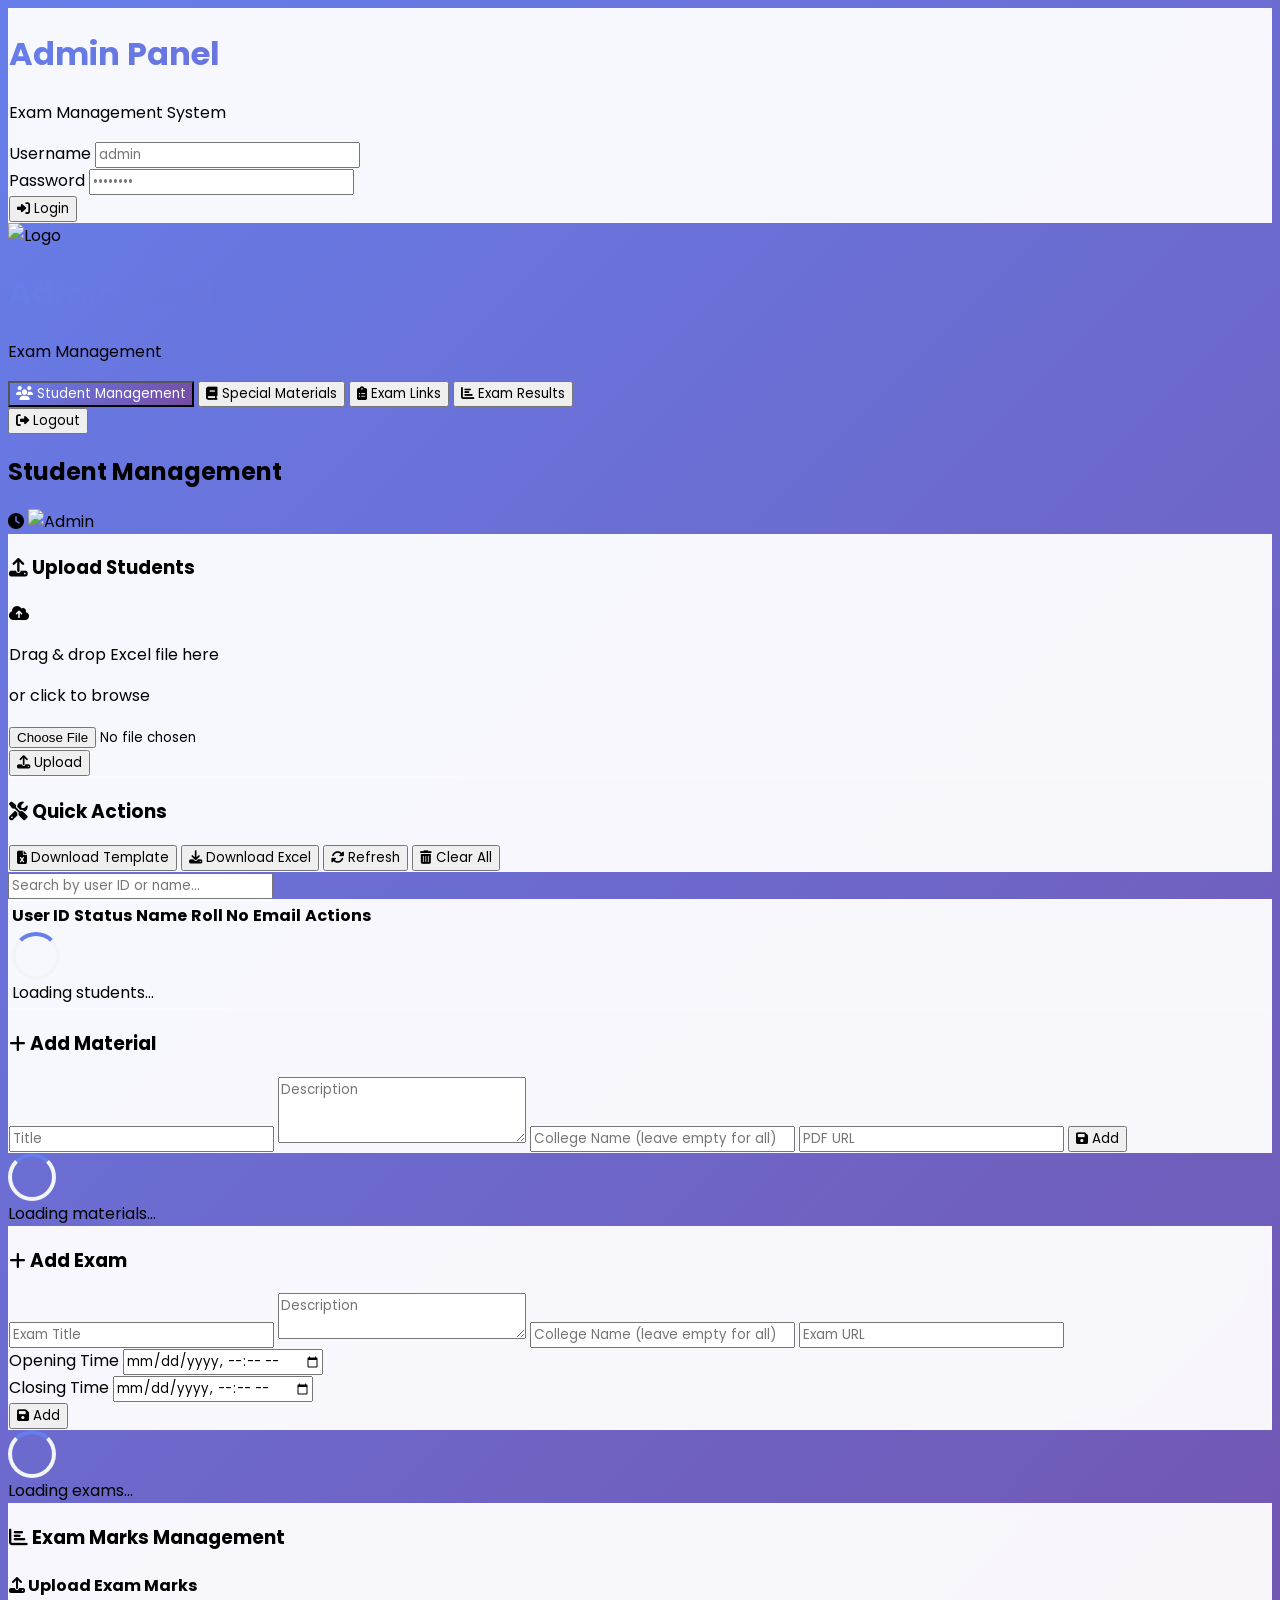
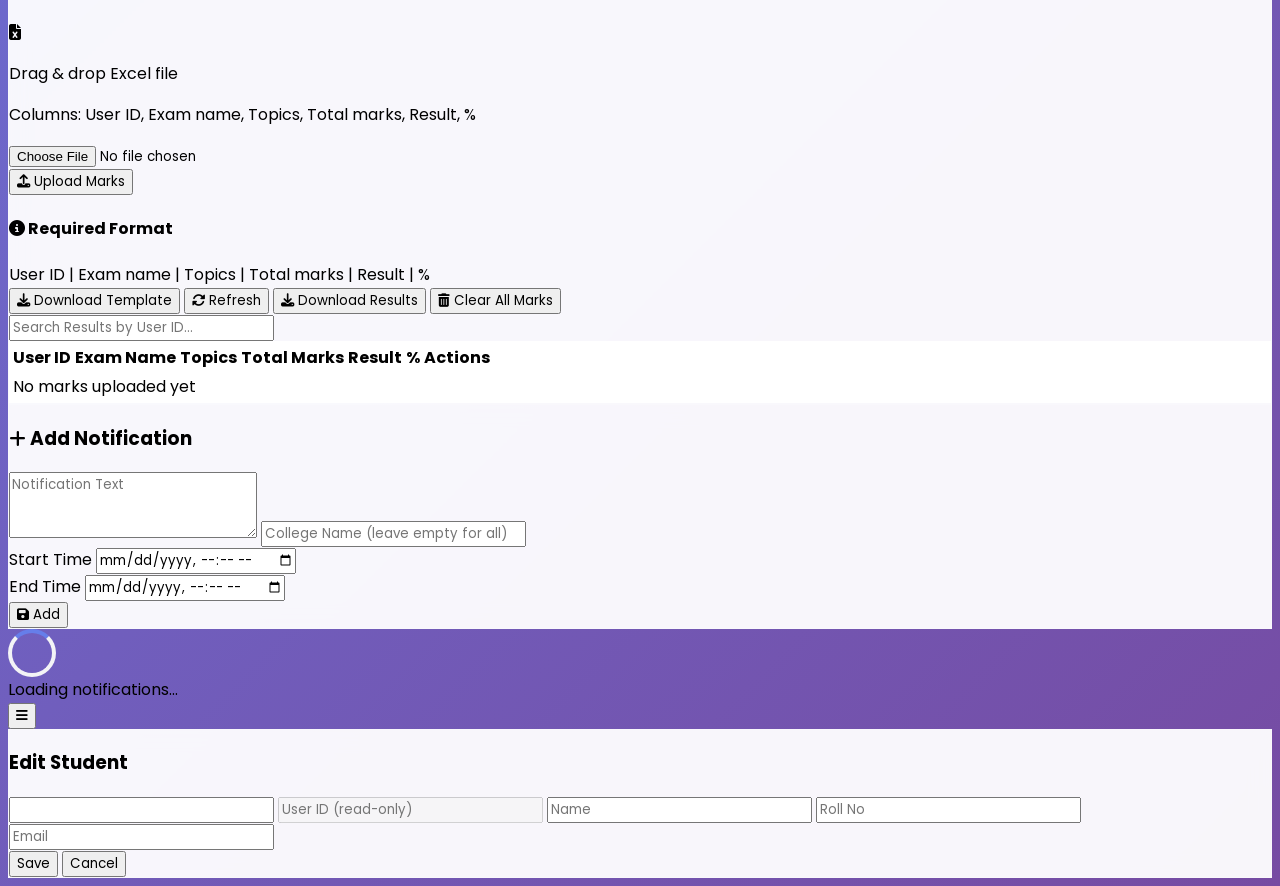
==== commit 036d7d6b: "Update print statement from 'Hello' to 'Goodbye'" ====
--- a/admin.html
+++ b/admin.html
@@ -1,332 +1,455 @@
 <!doctype html>
 <html lang="en">
-  <head>
-    <meta charset="UTF-8" />
-    <meta name="viewport" content="width=device-width, initial-scale=1.0" />
-    <title>Admin Panel - Exam Management</title>
-    <script src="https://cdn.tailwindcss.com"></script>
-    <link
-      rel="stylesheet"
-      href="https://cdnjs.cloudflare.com/ajax/libs/font-awesome/6.4.0/css/all.min.css"
-    />
-    <style>
-      @import url("https://fonts.googleapis.com/css2?family=Poppins:wght@400;500;600;700&display=swap");
-
-      * {
-        font-family: "Poppins", sans-serif;
+
+<head>
+  <meta charset="UTF-8" />
+  <meta name="viewport" content="width=device-width, initial-scale=1.0" />
+  <title>Admin Panel - Exam Management</title>
+  <script src="https://cdn.tailwindcss.com"></script>
+  <link rel="stylesheet" href="https://cdnjs.cloudflare.com/ajax/libs/font-awesome/6.4.0/css/all.min.css" crossorigin="anonymous" referrerpolicy="no-referrer" />
+  <style>
+    @import url("https://fonts.googleapis.com/css2?family=Poppins:wght@400;500;600;700&display=swap");
+
+    * {
+      font-family: "Poppins", sans-serif;
+    }
+
+    body {
+      background: linear-gradient(135deg, #667eea 0%, #764ba2 100%);
+      min-height: 100vh;
+    }
+
+    .glass-effect {
+      background: rgba(255, 255, 255, 0.95);
+      backdrop-filter: blur(10px);
+      border: 1px solid rgba(255, 255, 255, 0.18);
+    }
+
+    .gradient-text {
+      background: linear-gradient(135deg, #667eea 0%, #764ba2 100%);
+      background-clip: text;
+      -webkit-background-clip: text;
+      -webkit-text-fill-color: transparent;
+    }
+
+    .sidebar-item.active {
+      background: linear-gradient(135deg, #667eea 0%, #764ba2 100%);
+      color: white;
+    }
+
+    .smooth-transition {
+      transition: all 0.3s cubic-bezier(0.4, 0, 0.2, 1);
+    }
+
+    .loading-spinner {
+      border: 4px solid #f3f4f6;
+      border-top: 4px solid #667eea;
+      border-radius: 50%;
+      width: 40px;
+      height: 40px;
+      animation: spin 1s linear infinite;
+    }
+
+    @keyframes spin {
+      0% {
+        transform: rotate(0deg);
       }
 
-      body {
-        background: linear-gradient(135deg, #667eea 0%, #764ba2 100%);
-        min-height: 100vh;
+      100% {
+        transform: rotate(360deg);
       }
-
-      .glass-effect {
-        background: rgba(255, 255, 255, 0.95);
-        backdrop-filter: blur(10px);
-        border: 1px solid rgba(255, 255, 255, 0.18);
-      }
-
-      .gradient-text {
-        background: linear-gradient(135deg, #667eea 0%, #764ba2 100%);
-        background-clip: text;
-        -webkit-background-clip: text;
-        -webkit-text-fill-color: transparent;
-      }
-
-      .sidebar-item.active {
-        background: linear-gradient(135deg, #667eea 0%, #764ba2 100%);
-        color: white;
-      }
-
-      .smooth-transition {
-        transition: all 0.3s cubic-bezier(0.4, 0, 0.2, 1);
-      }
-
-      .loading-spinner {
-        border: 4px solid #f3f4f6;
-        border-top: 4px solid #667eea;
-        border-radius: 50%;
-        width: 40px;
-        height: 40px;
-        animation: spin 1s linear infinite;
-      }
-
-      @keyframes spin {
-        0% {
-          transform: rotate(0deg);
-        }
-        100% {
-          transform: rotate(360deg);
-        }
-      }
-
-      .card-hover {
-        transition: all 0.3s ease;
-      }
-
-      .card-hover:hover {
-        transform: translateY(-4px);
-        box-shadow: 0 20px 25px -5px rgba(0, 0, 0, 0.1);
-      }
-
-      table tbody tr {
-        transition: background-color 0.2s ease;
-      }
-
-      table tbody tr:hover {
-        background-color: #f9fafb;
-      }
-    </style>
-  </head>
-  <body>
-    <!-- Login Screen -->
-    <div
-      id="loginScreen"
-      class="min-h-screen flex items-center justify-center p-4"
-    >
-      <div class="glass-effect rounded-2xl p-8 w-full max-w-md shadow-2xl">
-        <div class="text-center mb-8">
-          <h1 class="text-4xl font-bold gradient-text mb-2">Admin Panel</h1>
-          <p class="text-gray-600">Exam Management System</p>
+    }
+
+    .card-hover {
+      transition: all 0.3s ease;
+    }
+
+    .card-hover:hover {
+      transform: translateY(-4px);
+      box-shadow: 0 20px 25px -5px rgba(0, 0, 0, 0.1);
+    }
+
+    table tbody tr {
+      transition: background-color 0.2s ease;
+    }
+
+    table tbody tr:hover {
+      background-color: #f9fafb;
+    }
+  </style>
+</head>
+
+<body>
+  <!-- Login Screen -->
+  <div id="loginScreen" class="min-h-screen flex items-center justify-center p-4">
+    <div class="glass-effect rounded-2xl p-8 w-full max-w-md shadow-2xl">
+      <div class="text-center mb-8">
+        <h1 class="text-4xl font-bold gradient-text mb-2">Admin Panel</h1>
+        <p class="text-gray-600">Exam Management System</p>
+      </div>
+
+      <form id="loginForm" class="space-y-4">
+        <div>
+          <label class="block text-sm font-medium text-gray-700 mb-2">Username</label>
+          <input type="text" id="username" placeholder="admin"
+            class="w-full px-4 py-3 rounded-lg border border-gray-300 focus:outline-none focus:ring-2 focus:ring-purple-500 smooth-transition"
+            required />
         </div>
 
-        <form id="loginForm" class="space-y-4">
-          <div>
-            <label class="block text-sm font-medium text-gray-700 mb-2"
-              >Username</label
-            >
-            <input
-              type="text"
-              id="username"
-              placeholder="admin"
-              class="w-full px-4 py-3 rounded-lg border border-gray-300 focus:outline-none focus:ring-2 focus:ring-purple-500 smooth-transition"
-              required
-            />
+        <div>
+          <label class="block text-sm font-medium text-gray-700 mb-2">Password</label>
+          <input type="password" id="password" placeholder="••••••••"
+            class="w-full px-4 py-3 rounded-lg border border-gray-300 focus:outline-none focus:ring-2 focus:ring-purple-500 smooth-transition"
+            required />
+        </div>
+
+        <button type="submit"
+          class="w-full bg-gradient-to-r from-purple-500 to-pink-500 text-white font-semibold py-3 rounded-lg hover:shadow-lg smooth-transition">
+          <i class="fas fa-sign-in-alt mr-2"></i> Login
+        </button>
+      </form>
+
+
+      <!--<div class="mt-6 text-center text-sm text-gray-600">
+        <p>Default: admin / Admin@123</p>
+      </div> -->
+    </div>
+  </div>
+
+  <!-- Admin Dashboard -->
+  <div id="dashboard" class="hidden min-h-screen flex">
+    <!-- Sidebar -->
+    <div id="sidebar"
+      class="w-64 bg-white shadow-xl fixed h-full overflow-y-auto z-40 transition-transform duration-300 max-lg:w-screen max-lg:left-0">
+      <div class="p-6 border-b border-gray-200 flex flex-col items-center">
+        <img src="logo.png" alt="Logo" class="h-16 w-auto mb-3 rounded-xl shadow-lg">
+        <h1 class="text-2xl font-bold gradient-text">Admin Panel</h1>
+        <p class="text-xs text-gray-500 mt-1 uppercase tracking-widest font-bold">Exam Management</p>
+      </div>
+
+      <nav class="p-4 space-y-2">
+        <button onclick="switchTab('students')"
+          class="sidebar-item w-full text-left px-4 py-3 rounded-lg hover:bg-gray-100 smooth-transition active">
+          <i class="fas fa-users mr-3 text-purple-500"></i> Student Management
+        </button>
+        <button onclick="switchTab('materials')"
+          class="sidebar-item w-full text-left px-4 py-3 rounded-lg hover:bg-gray-100 smooth-transition">
+          <i class="fas fa-book mr-3 text-purple-500"></i> Special Materials
+        </button>
+        <button onclick="switchTab('exams')"
+          class="sidebar-item w-full text-left px-4 py-3 rounded-lg hover:bg-gray-100 smooth-transition">
+          <i class="fas fa-clipboard-list mr-3 text-purple-500"></i> Exam
+          Links
+        </button>
+        <button onclick="switchTab('results')"
+          class="sidebar-item w-full text-left px-4 py-3 rounded-lg hover:bg-gray-100 smooth-transition">
+          <i class="fas fa-chart-bar mr-3 text-purple-500"></i> Exam Results
+        </button>
+        <div class="border-t my-4"></div>
+        <button onclick="adminLogoutBtn()"
+          class="sidebar-item w-full text-left px-4 py-3 rounded-lg hover:bg-red-50 text-red-600 smooth-transition">
+          <i class="fas fa-sign-out-alt mr-3"></i> Logout
+        </button>
+      </nav>
+    </div>
+
+    <!-- Main Content -->
+    <div id="mainContent" class="ml-64 w-full transition-all duration-300 max-lg:ml-0">
+      <!-- Top Navbar -->
+      <div class="bg-white shadow-md p-6 sticky top-0 z-30">
+        <div class="flex justify-between items-center">
+          <h2 id="pageTitle" class="text-3xl font-bold text-gray-800">
+            Student Management
+          </h2>
+          <div class="flex items-center space-x-4">
+            <span class="text-sm text-gray-600">
+              <i class="fas fa-clock mr-2"></i> <span id="currentTime"></span>
+            </span>
+            <img src="https://via.placeholder.com/40" class="w-10 h-10 rounded-full" alt="Admin" />
           </div>
-
-          <div>
-            <label class="block text-sm font-medium text-gray-700 mb-2"
-              >Password</label
-            >
-            <input
-              type="password"
-              id="password"
-              placeholder="••••••••"
-              class="w-full px-4 py-3 rounded-lg border border-gray-300 focus:outline-none focus:ring-2 focus:ring-purple-500 smooth-transition"
-              required
-            />
-          </div>
-
-          <button
-            type="submit"
-            class="w-full bg-gradient-to-r from-purple-500 to-pink-500 text-white font-semibold py-3 rounded-lg hover:shadow-lg smooth-transition"
-          >
-            <i class="fas fa-sign-in-alt mr-2"></i> Login
-          </button>
-        </form>
-
-        <div class="mt-6 text-center text-sm text-gray-600">
-          <p>Default: admin / Admin@123</p>
         </div>
       </div>
-    </div>
-
-    <!-- Admin Dashboard -->
-    <div id="dashboard" class="hidden min-h-screen flex">
-      <!-- Sidebar -->
-      <div
-        id="sidebar"
-        class="w-64 bg-white shadow-xl fixed h-full overflow-y-auto z-40 transition-transform duration-300 max-lg:w-screen max-lg:left-0"
-      >
-        <div class="p-6 border-b border-gray-200">
-          <h1 class="text-2xl font-bold gradient-text">Admin Panel</h1>
-          <p class="text-xs text-gray-500 mt-1">Exam Management</p>
-        </div>
-
-        <nav class="p-4 space-y-2">
-          <button
-            onclick="switchTab('students')"
-            class="sidebar-item w-full text-left px-4 py-3 rounded-lg hover:bg-gray-100 smooth-transition active"
-          >
-            <i class="fas fa-users mr-3 text-purple-500"></i> Student Management
-          </button>
-          <button
-            onclick="switchTab('materials')"
-            class="sidebar-item w-full text-left px-4 py-3 rounded-lg hover:bg-gray-100 smooth-transition"
-          >
-            <i class="fas fa-book mr-3 text-purple-500"></i> Special Materials
-          </button>
-          <button
-            onclick="switchTab('exams')"
-            class="sidebar-item w-full text-left px-4 py-3 rounded-lg hover:bg-gray-100 smooth-transition"
-          >
-            <i class="fas fa-clipboard-list mr-3 text-purple-500"></i> Exam
-            Links
-          </button>
-          <button
-            onclick="switchTab('results')"
-            class="sidebar-item w-full text-left px-4 py-3 rounded-lg hover:bg-gray-100 smooth-transition"
-          >
-            <i class="fas fa-chart-bar mr-3 text-purple-500"></i> Exam Results
-          </button>
-          <button
-            onclick="switchTab('notifications')"
-            class="sidebar-item w-full text-left px-4 py-3 rounded-lg hover:bg-gray-100 smooth-transition"
-          >
-            <i class="fas fa-bell mr-3 text-purple-500"></i> Notifications
-          </button>
-          <div class="border-t my-4"></div>
-          <button
-            onclick="adminLogoutBtn()"
-            class="sidebar-item w-full text-left px-4 py-3 rounded-lg hover:bg-red-50 text-red-600 smooth-transition"
-          >
-            <i class="fas fa-sign-out-alt mr-3"></i> Logout
-          </button>
-        </nav>
-      </div>
-
-      <!-- Main Content -->
-      <div
-        id="mainContent"
-        class="ml-64 w-full transition-all duration-300 max-lg:ml-0"
-      >
-        <!-- Top Navbar -->
-        <div class="bg-white shadow-md p-6 sticky top-0 z-30">
-          <div class="flex justify-between items-center">
-            <h2 id="pageTitle" class="text-3xl font-bold text-gray-800">
-              Student Management
-            </h2>
-            <div class="flex items-center space-x-4">
-              <span class="text-sm text-gray-600">
-                <i class="fas fa-clock mr-2"></i> <span id="currentTime"></span>
-              </span>
-              <img
-                src="https://via.placeholder.com/40"
-                class="w-10 h-10 rounded-full"
-                alt="Admin"
-              />
+
+      <!-- Content Area -->
+      <div class="p-6 pb-20">
+        <!-- Student Management Tab -->
+        <div id="studentsTab" class="tab-content">
+          <div class="grid grid-cols-1 lg:grid-cols-2 gap-6 mb-8">
+            <!-- Upload Students -->
+            <div class="glass-effect rounded-2xl p-6 shadow-lg card-hover">
+              <h3 class="text-xl font-bold text-gray-800 mb-4">
+                <i class="fas fa-upload text-purple-500 mr-2"></i> Upload
+                Students
+              </h3>
+              <form id="uploadStudentsForm" class="space-y-4">
+                <div
+                  class="border-2 border-dashed border-purple-300 rounded-lg p-6 text-center cursor-pointer hover:bg-purple-50 smooth-transition"
+                  id="uploadArea">
+                  <i class="fas fa-cloud-upload-alt text-4xl text-purple-500 mb-2"></i>
+                  <p class="text-gray-700 font-medium">
+                    Drag & drop Excel file here
+                  </p>
+                  <p class="text-sm text-gray-500">or click to browse</p>
+                  <input type="file" id="studentFile" accept=".csv,.xlsx,.xls" class="hidden" />
+                </div>
+                <button type="submit"
+                  class="w-full bg-gradient-to-r from-purple-500 to-pink-500 text-white font-semibold py-2 rounded-lg hover:shadow-lg smooth-transition">
+                  <i class="fas fa-upload mr-2"></i> Upload
+                </button>
+              </form>
+            </div>
+
+            <!-- Quick Actions -->
+            <div class="glass-effect rounded-2xl p-6 shadow-lg card-hover">
+              <h3 class="text-xl font-bold text-gray-800 mb-4">
+                <i class="fas fa-tools text-purple-500 mr-2"></i> Quick
+                Actions
+              </h3>
+              <div class="space-y-3">
+                <button onclick="downloadStudentTemplate()"
+                  class="w-full bg-gradient-to-r from-blue-500 to-cyan-500 text-white font-semibold py-2 rounded-lg hover:shadow-lg smooth-transition mb-2">
+                  <i class="fas fa-file-excel mr-2"></i> Download Template
+                </button>
+                <button onclick="downloadStudentExcel()"
+                  class="w-full bg-gradient-to-r from-green-500 to-emerald-500 text-white font-semibold py-2 rounded-lg hover:shadow-lg smooth-transition">
+                  <i class="fas fa-download mr-2"></i> Download Excel
+                </button>
+                <button onclick="refreshStudents()"
+                  class="w-full border-2 border-purple-500 text-purple-500 font-semibold py-2 rounded-lg hover:bg-purple-50 smooth-transition">
+                  <i class="fas fa-sync-alt mr-2"></i> Refresh
+                </button>
+                <button onclick="clearAllStudents()"
+                  class="w-full border-2 border-red-500 text-red-500 font-semibold py-2 rounded-lg hover:bg-red-50 smooth-transition">
+                  <i class="fas fa-trash-alt mr-2"></i> Clear All
+                </button>
+              </div>
+            </div>
+          </div>
+
+          <!-- Search Bar -->
+          <div class="mb-6">
+            <input type="text" id="studentSearch" placeholder="Search by user ID or name..."
+              class="w-full px-4 py-3 rounded-lg border border-gray-300 focus:outline-none focus:ring-2 focus:ring-purple-500" />
+          </div>
+
+          <!-- Students Table -->
+          <div class="glass-effect rounded-2xl overflow-hidden shadow-lg">
+            <div class="overflow-x-auto">
+              <table class="w-full">
+                <thead class="bg-gradient-to-r from-purple-500 to-pink-500 text-white">
+                  <tr>
+                    <th class="px-6 py-4 text-left text-sm font-semibold">
+                      User ID
+                    </th>
+                    <th class="px-6 py-4 text-left text-sm font-semibold">
+                      Status
+                    </th>
+                    <th class="px-6 py-4 text-left text-sm font-semibold">
+                      Name
+                    </th>
+                    <th class="px-6 py-4 text-left text-sm font-semibold">
+                      Roll No
+                    </th>
+                    <th class="px-6 py-4 text-left text-sm font-semibold">
+                      Email
+                    </th>
+                    <th class="px-6 py-4 text-center text-sm font-semibold">
+                      Actions
+                    </th>
+                  </tr>
+                </thead>
+                <tbody id="studentsTableBody" class="divide-y divide-gray-200">
+                  <tr>
+                    <td colspan="6" class="px-6 py-8 text-center text-gray-500">
+                      <div class="loading-spinner mx-auto mb-4"></div>
+                      Loading students...
+                    </td>
+                  </tr>
+                </tbody>
+              </table>
             </div>
           </div>
         </div>
 
-        <!-- Content Area -->
-        <div class="p-6 pb-20">
-          <!-- Student Management Tab -->
-          <div id="studentsTab" class="tab-content">
+        <!-- Materials Tab -->
+        <div id="materialsTab" class="tab-content hidden">
+          <div class="grid grid-cols-1 lg:grid-cols-3 gap-6 mb-8">
+            <!-- Add Material Form -->
+            <div class="lg:col-span-1 glass-effect rounded-2xl p-6 shadow-lg h-fit card-hover">
+              <h3 class="text-xl font-bold text-gray-800 mb-4">
+                <i class="fas fa-plus text-purple-500 mr-2"></i> Add Material
+              </h3>
+              <form id="materialForm" class="space-y-4">
+                <input type="text" id="materialTitle" placeholder="Title"
+                  class="w-full px-4 py-2 rounded-lg border border-gray-300 focus:outline-none focus:ring-2 focus:ring-purple-500 text-sm"
+                  required />
+                <textarea id="materialDesc" placeholder="Description" rows="3"
+                  class="w-full px-4 py-2 rounded-lg border border-gray-300 focus:outline-none focus:ring-2 focus:ring-purple-500 text-sm"
+                  required></textarea>
+                <input type="text" id="materialCollege" placeholder="College Name (leave empty for all)"
+                  class="w-full px-4 py-2 rounded-lg border border-gray-300 focus:outline-none focus:ring-2 focus:ring-purple-500 text-sm" />
+                <input type="url" id="pdfUrl" placeholder="PDF URL"
+                  class="w-full px-4 py-2 rounded-lg border border-gray-300 focus:outline-none focus:ring-2 focus:ring-purple-500 text-sm"
+                  required />
+                <button type="submit"
+                  class="w-full bg-gradient-to-r from-purple-500 to-pink-500 text-white font-semibold py-2 rounded-lg hover:shadow-lg smooth-transition text-sm">
+                  <i class="fas fa-save mr-2"></i> Add
+                </button>
+              </form>
+            </div>
+
+            <!-- Materials List -->
+            <div class="lg:col-span-2">
+              <div id="materialsList" class="grid grid-cols-1 md:grid-cols-2 gap-4">
+                <div class="text-center py-8 col-span-full text-gray-500">
+                  <div class="loading-spinner mx-auto mb-2"></div>
+                  Loading materials...
+                </div>
+              </div>
+            </div>
+          </div>
+        </div>
+
+        <!-- Exams Tab -->
+        <div id="examsTab" class="tab-content hidden">
+          <div class="grid grid-cols-1 lg:grid-cols-3 gap-6 mb-8">
+            <!-- Add Exam Form -->
+            <div class="lg:col-span-1 glass-effect rounded-2xl p-6 shadow-lg h-fit card-hover">
+              <h3 class="text-xl font-bold text-gray-800 mb-4">
+                <i class="fas fa-plus text-purple-500 mr-2"></i> Add Exam
+              </h3>
+              <form id="examForm" class="space-y-3">
+                <input type="text" id="examTitle" placeholder="Exam Title"
+                  class="w-full px-4 py-2 rounded-lg border border-gray-300 focus:outline-none focus:ring-2 focus:ring-purple-500 text-sm"
+                  required />
+                <textarea id="examDesc" placeholder="Description" rows="2"
+                  class="w-full px-4 py-2 rounded-lg border border-gray-300 focus:outline-none focus:ring-2 focus:ring-purple-500 text-sm"
+                  required></textarea>
+                <input type="text" id="examCollege" placeholder="College Name (leave empty for all)"
+                  class="w-full px-4 py-2 rounded-lg border border-gray-300 focus:outline-none focus:ring-2 focus:ring-purple-500 text-sm" />
+                <input type="url" id="examUrl" placeholder="Exam URL"
+                  class="w-full px-4 py-2 rounded-lg border border-gray-300 focus:outline-none focus:ring-2 focus:ring-purple-500 text-sm"
+                  required />
+                <div>
+                  <label class="text-xs font-medium text-gray-700">Opening Time</label>
+                  <input type="datetime-local" id="examOpen"
+                    class="w-full px-4 py-2 rounded-lg border border-gray-300 focus:outline-none focus:ring-2 focus:ring-purple-500 text-sm"
+                    required />
+                </div>
+                <div>
+                  <label class="text-xs font-medium text-gray-700">Closing Time</label>
+                  <input type="datetime-local" id="examClose"
+                    class="w-full px-4 py-2 rounded-lg border border-gray-300 focus:outline-none focus:ring-2 focus:ring-purple-500 text-sm"
+                    required />
+                </div>
+                <button type="submit"
+                  class="w-full bg-gradient-to-r from-purple-500 to-pink-500 text-white font-semibold py-2 rounded-lg hover:shadow-lg smooth-transition text-sm">
+                  <i class="fas fa-save mr-2"></i> Add
+                </button>
+              </form>
+            </div>
+
+            <!-- Exams List -->
+            <div class="lg:col-span-2">
+              <div id="examsList" class="grid grid-cols-1 gap-4">
+                <div class="text-center py-8 text-gray-500">
+                  <div class="loading-spinner mx-auto mb-2"></div>
+                  Loading exams...
+                </div>
+              </div>
+            </div>
+          </div>
+        </div>
+
+        <!-- Results Tab -->
+        <div id="resultsTab" class="tab-content hidden">
+          <!-- Exam Marks Upload Section -->
+          <div class="glass-effect rounded-2xl p-6 shadow-lg card-hover mb-8">
+            <h3 class="text-2xl font-bold text-gray-800 mb-6">
+              <i class="fas fa-chart-bar text-purple-500 mr-2"></i> Exam Marks
+              Management
+            </h3>
             <div class="grid grid-cols-1 lg:grid-cols-2 gap-6 mb-8">
-              <!-- Upload Students -->
-              <div class="glass-effect rounded-2xl p-6 shadow-lg card-hover">
-                <h3 class="text-xl font-bold text-gray-800 mb-4">
+              <!-- Upload Exam Marks -->
+              <div class="bg-gray-50 rounded-2xl p-6 border-2 border-purple-200">
+                <h4 class="text-lg font-bold text-gray-800 mb-4">
                   <i class="fas fa-upload text-purple-500 mr-2"></i> Upload
-                  Students
-                </h3>
-                <form id="uploadStudentsForm" class="space-y-4">
+                  Exam Marks
+                </h4>
+                <form id="uploadMarksForm" class="space-y-4">
+                  <!-- Removed manual Exam Name input -->
                   <div
                     class="border-2 border-dashed border-purple-300 rounded-lg p-6 text-center cursor-pointer hover:bg-purple-50 smooth-transition"
-                    id="uploadArea"
-                  >
-                    <i
-                      class="fas fa-cloud-upload-alt text-4xl text-purple-500 mb-2"
-                    ></i>
+                    id="marksUploadArea">
+                    <i class="fas fa-file-excel text-4xl text-green-500 mb-2"></i>
                     <p class="text-gray-700 font-medium">
-                      Drag & drop Excel file here
+                      Drag & drop Excel file
                     </p>
-                    <p class="text-sm text-gray-500">or click to browse</p>
-                    <input
-                      type="file"
-                      id="studentFile"
-                      accept=".csv,.xlsx,.xls"
-                      class="hidden"
-                    />
+                    <p class="text-xs text-gray-500">
+                      Columns: User ID, Exam name, Topics, Total marks, Result, %
+                    </p>
+                    <input type="file" id="marksFile" accept=".csv,.xlsx,.xls" class="hidden" />
                   </div>
-                  <button
-                    type="submit"
-                    class="w-full bg-gradient-to-r from-purple-500 to-pink-500 text-white font-semibold py-2 rounded-lg hover:shadow-lg smooth-transition"
-                  >
-                    <i class="fas fa-upload mr-2"></i> Upload
+                  <button type="submit"
+                    class="w-full bg-gradient-to-r from-green-500 to-emerald-500 text-white font-semibold py-2 rounded-lg hover:shadow-lg smooth-transition">
+                    <i class="fas fa-upload mr-2"></i> Upload Marks
                   </button>
                 </form>
               </div>
 
-              <!-- Quick Actions -->
-              <div class="glass-effect rounded-2xl p-6 shadow-lg card-hover">
-                <h3 class="text-xl font-bold text-gray-800 mb-4">
-                  <i class="fas fa-tools text-purple-500 mr-2"></i> Quick
-                  Actions
-                </h3>
-                <div class="space-y-3">
-                  <button
-                    onclick="downloadStudentExcel()"
-                    class="w-full bg-gradient-to-r from-green-500 to-emerald-500 text-white font-semibold py-2 rounded-lg hover:shadow-lg smooth-transition"
-                  >
-                    <i class="fas fa-download mr-2"></i> Download Excel
-                  </button>
-                  <button
-                    onclick="refreshStudents()"
-                    class="w-full border-2 border-purple-500 text-purple-500 font-semibold py-2 rounded-lg hover:bg-purple-50 smooth-transition"
-                  >
-                    <i class="fas fa-sync-alt mr-2"></i> Refresh
-                  </button>
-                  <button
-                    onclick="clearAllStudents()"
-                    class="w-full border-2 border-red-500 text-red-500 font-semibold py-2 rounded-lg hover:bg-red-50 smooth-transition"
-                  >
-                    <i class="fas fa-trash-alt mr-2"></i> Clear All
-                  </button>
+              <!-- Marks Info & Actions -->
+              <div class="bg-gray-50 rounded-2xl p-6 border-2 border-blue-200">
+                <h4 class="text-lg font-bold text-gray-800 mb-4">
+                  <i class="fas fa-info-circle text-blue-500 mr-2"></i>
+                  Required Format
+                </h4>
+                <div class="bg-white rounded-lg p-4 mb-4 text-sm font-mono text-gray-700 overflow-x-auto">
+                  <div>User ID | Exam name | Topics | Total marks | Result | %</div>
                 </div>
+                <button onclick="downloadMarksTemplate()"
+                  class="w-full bg-gradient-to-r from-blue-500 to-cyan-500 text-white font-semibold py-2 rounded-lg hover:shadow-lg smooth-transition mb-2">
+                  <i class="fas fa-download mr-2"></i> Download Template
+                </button>
+                <button onclick="loadMarksData()"
+                  class="w-full border-2 border-green-500 text-green-500 font-semibold py-2 rounded-lg hover:bg-green-50 smooth-transition mb-2">
+                  <i class="fas fa-sync-alt mr-2"></i> Refresh
+                </button>
+                <button onclick="downloadMarksExcel()"
+                  class="w-full bg-gradient-to-r from-green-500 to-emerald-500 text-white font-semibold py-2 rounded-lg hover:shadow-lg smooth-transition mb-2">
+                  <i class="fas fa-download mr-2"></i> Download Results
+                </button>
+                <button onclick="clearMarksData()"
+                  class="w-full border-2 border-red-500 text-red-500 font-semibold py-2 rounded-lg hover:bg-red-50 smooth-transition">
+                  <i class="fas fa-trash-alt mr-2"></i> Clear All Marks
+                </button>
               </div>
             </div>
 
-            <!-- Search Bar -->
-            <div class="mb-6">
-              <input
-                type="text"
-                id="studentSearch"
-                placeholder="Search by user ID or name..."
-                class="w-full px-4 py-3 rounded-lg border border-gray-300 focus:outline-none focus:ring-2 focus:ring-purple-500"
-              />
+            <!-- Marks Table -->
+            <!-- Search Bar for Marks -->
+            <div class="mb-4">
+              <input type="text" id="marksSearch" placeholder="Search Results by User ID..."
+                class="w-full px-4 py-3 rounded-lg border border-gray-300 focus:outline-none focus:ring-2 focus:ring-green-500 transition-all duration-300" />
             </div>
 
-            <!-- Students Table -->
             <div class="glass-effect rounded-2xl overflow-hidden shadow-lg">
               <div class="overflow-x-auto">
                 <table class="w-full">
-                  <thead
-                    class="bg-gradient-to-r from-purple-500 to-pink-500 text-white"
-                  >
+                  <thead class="bg-gradient-to-r from-green-500 to-emerald-500 text-white">
                     <tr>
-                      <th class="px-6 py-4 text-left text-sm font-semibold">
-                        User ID
-                      </th>
-                      <th class="px-6 py-4 text-left text-sm font-semibold">
-                        Status
-                      </th>
-                      <th class="px-6 py-4 text-left text-sm font-semibold">
-                        Name
-                      </th>
-                      <th class="px-6 py-4 text-left text-sm font-semibold">
-                        Roll No
-                      </th>
-                      <th class="px-6 py-4 text-left text-sm font-semibold">
-                        Email
-                      </th>
-                      <th class="px-6 py-4 text-center text-sm font-semibold">
-                        Actions
-                      </th>
+                      <th class="px-6 py-4 text-left text-sm font-semibold">User ID</th>
+                      <th class="px-6 py-4 text-left text-sm font-semibold">Exam Name</th>
+                      <th class="px-6 py-4 text-left text-sm font-semibold">Topics</th>
+                      <th class="px-6 py-4 text-center text-sm font-semibold">Total Marks</th>
+                      <th class="px-6 py-4 text-center text-sm font-semibold">Result</th>
+                      <th class="px-6 py-4 text-center text-sm font-semibold">%</th>
+                      <th class="px-6 py-4 text-center text-sm font-semibold">Actions</th>
                     </tr>
                   </thead>
-                  <tbody
-                    id="studentsTableBody"
-                    class="divide-y divide-gray-200"
-                  >
+                  <tbody id="marksTableBody" class="divide-y divide-gray-200">
                     <tr>
-                      <td
-                        colspan="6"
-                        class="px-6 py-8 text-center text-gray-500"
-                      >
-                        <div class="loading-spinner mx-auto mb-4"></div>
-                        Loading students...
+                      <td colspan="6" class="px-6 py-8 text-center text-gray-500">
+                        No marks uploaded yet
                       </td>
                     </tr>
                   </tbody>
@@ -335,416 +458,36 @@
             </div>
           </div>
 
-          <!-- Materials Tab -->
-          <div id="materialsTab" class="tab-content hidden">
-            <div class="grid grid-cols-1 lg:grid-cols-3 gap-6 mb-8">
-              <!-- Add Material Form -->
-              <div
-                class="lg:col-span-1 glass-effect rounded-2xl p-6 shadow-lg h-fit card-hover"
-              >
-                <h3 class="text-xl font-bold text-gray-800 mb-4">
-                  <i class="fas fa-plus text-purple-500 mr-2"></i> Add Material
-                </h3>
-                <form id="materialForm" class="space-y-4">
-                  <input
-                    type="text"
-                    id="materialTitle"
-                    placeholder="Title"
-                    class="w-full px-4 py-2 rounded-lg border border-gray-300 focus:outline-none focus:ring-2 focus:ring-purple-500 text-sm"
-                    required
-                  />
-                  <textarea
-                    id="materialDesc"
-                    placeholder="Description"
-                    rows="3"
-                    class="w-full px-4 py-2 rounded-lg border border-gray-300 focus:outline-none focus:ring-2 focus:ring-purple-500 text-sm"
-                    required
-                  ></textarea>
-                  <input
-                    type="url"
-                    id="pdfUrl"
-                    placeholder="PDF URL"
-                    class="w-full px-4 py-2 rounded-lg border border-gray-300 focus:outline-none focus:ring-2 focus:ring-purple-500 text-sm"
-                    required
-                  />
-                  <button
-                    type="submit"
-                    class="w-full bg-gradient-to-r from-purple-500 to-pink-500 text-white font-semibold py-2 rounded-lg hover:shadow-lg smooth-transition text-sm"
-                  >
-                    <i class="fas fa-save mr-2"></i> Add
-                  </button>
-                </form>
-              </div>
-
-              <!-- Materials List -->
-              <div class="lg:col-span-2">
-                <div
-                  id="materialsList"
-                  class="grid grid-cols-1 md:grid-cols-2 gap-4"
-                >
-                  <div class="text-center py-8 col-span-full text-gray-500">
-                    <div class="loading-spinner mx-auto mb-2"></div>
-                    Loading materials...
-                  </div>
-                </div>
-              </div>
-            </div>
-          </div>
-
-          <!-- Exams Tab -->
-          <div id="examsTab" class="tab-content hidden">
-            <div class="grid grid-cols-1 lg:grid-cols-3 gap-6 mb-8">
-              <!-- Add Exam Form -->
-              <div
-                class="lg:col-span-1 glass-effect rounded-2xl p-6 shadow-lg h-fit card-hover"
-              >
-                <h3 class="text-xl font-bold text-gray-800 mb-4">
-                  <i class="fas fa-plus text-purple-500 mr-2"></i> Add Exam
-                </h3>
-                <form id="examForm" class="space-y-3">
-                  <input
-                    type="text"
-                    id="examTitle"
-                    placeholder="Exam Title"
-                    class="w-full px-4 py-2 rounded-lg border border-gray-300 focus:outline-none focus:ring-2 focus:ring-purple-500 text-sm"
-                    required
-                  />
-                  <textarea
-                    id="examDesc"
-                    placeholder="Description"
-                    rows="2"
-                    class="w-full px-4 py-2 rounded-lg border border-gray-300 focus:outline-none focus:ring-2 focus:ring-purple-500 text-sm"
-                    required
-                  ></textarea>
-                  <input
-                    type="url"
-                    id="examUrl"
-                    placeholder="Exam URL"
-                    class="w-full px-4 py-2 rounded-lg border border-gray-300 focus:outline-none focus:ring-2 focus:ring-purple-500 text-sm"
-                    required
-                  />
-                  <div>
-                    <label class="text-xs font-medium text-gray-700"
-                      >Opening Time</label
-                    >
-                    <input
-                      type="datetime-local"
-                      id="examOpen"
-                      class="w-full px-4 py-2 rounded-lg border border-gray-300 focus:outline-none focus:ring-2 focus:ring-purple-500 text-sm"
-                      required
-                    />
-                  </div>
-                  <div>
-                    <label class="text-xs font-medium text-gray-700"
-                      >Closing Time</label
-                    >
-                    <input
-                      type="datetime-local"
-                      id="examClose"
-                      class="w-full px-4 py-2 rounded-lg border border-gray-300 focus:outline-none focus:ring-2 focus:ring-purple-500 text-sm"
-                      required
-                    />
-                  </div>
-                  <button
-                    type="submit"
-                    class="w-full bg-gradient-to-r from-purple-500 to-pink-500 text-white font-semibold py-2 rounded-lg hover:shadow-lg smooth-transition text-sm"
-                  >
-                    <i class="fas fa-save mr-2"></i> Add
-                  </button>
-                </form>
-              </div>
-
-              <!-- Exams List -->
-              <div class="lg:col-span-2">
-                <div id="examsList" class="grid grid-cols-1 gap-4">
-                  <div class="text-center py-8 text-gray-500">
-                    <div class="loading-spinner mx-auto mb-2"></div>
-                    Loading exams...
-                  </div>
-                </div>
-              </div>
-            </div>
-          </div>
-
-          <!-- Results Tab -->
-          <div id="resultsTab" class="tab-content hidden">
-            <!-- Exam Marks Upload Section -->
-            <div class="glass-effect rounded-2xl p-6 shadow-lg card-hover mb-8">
-              <h3 class="text-2xl font-bold text-gray-800 mb-6">
-                <i class="fas fa-chart-bar text-purple-500 mr-2"></i> Exam Marks
-                Management
-              </h3>
-              <div class="grid grid-cols-1 lg:grid-cols-2 gap-6 mb-8">
-                <!-- Upload Exam Marks -->
-                <div
-                  class="bg-gray-50 rounded-2xl p-6 border-2 border-purple-200"
-                >
-                  <h4 class="text-lg font-bold text-gray-800 mb-4">
-                    <i class="fas fa-upload text-purple-500 mr-2"></i> Upload
-                    Exam Marks
-                  </h4>
-                  <form id="uploadMarksForm" class="space-y-4">
-                    <div>
-                      <label
-                        class="text-sm font-medium text-gray-700 block mb-2"
-                        >Select Exam</label
-                      >
-                      <select
-                        id="marksExamSelect"
-                        class="w-full px-4 py-2 rounded-lg border border-gray-300 focus:outline-none focus:ring-2 focus:ring-purple-500 text-sm"
-                        required
-                      >
-                        <option value="">-- Choose Exam --</option>
-                      </select>
-                    </div>
-                    <div
-                      class="border-2 border-dashed border-purple-300 rounded-lg p-6 text-center cursor-pointer hover:bg-purple-50 smooth-transition"
-                      id="marksUploadArea"
-                    >
-                      <i
-                        class="fas fa-file-excel text-4xl text-green-500 mb-2"
-                      ></i>
-                      <p class="text-gray-700 font-medium">
-                        Drag & drop Excel file
-                      </p>
-                      <p class="text-xs text-gray-500">
-                        Columns: User ID, Topic, Marks, Name, Roll No
-                      </p>
-                      <input
-                        type="file"
-                        id="marksFile"
-                        accept=".csv,.xlsx,.xls"
-                        class="hidden"
-                      />
-                    </div>
-                    <button
-                      type="submit"
-                      class="w-full bg-gradient-to-r from-green-500 to-emerald-500 text-white font-semibold py-2 rounded-lg hover:shadow-lg smooth-transition"
-                    >
-                      <i class="fas fa-upload mr-2"></i> Upload Marks
-                    </button>
-                  </form>
-                </div>
-
-                <!-- Marks Info & Actions -->
-                <div
-                  class="bg-gray-50 rounded-2xl p-6 border-2 border-blue-200"
-                >
-                  <h4 class="text-lg font-bold text-gray-800 mb-4">
-                    <i class="fas fa-info-circle text-blue-500 mr-2"></i>
-                    Required Format
-                  </h4>
-                  <div
-                    class="bg-white rounded-lg p-4 mb-4 text-sm font-mono text-gray-700 overflow-x-auto"
-                  >
-                    <div>User ID | Topic | Marks | Name | Roll No</div>
-                  </div>
-                  <button
-                    onclick="downloadMarksTemplate()"
-                    class="w-full bg-gradient-to-r from-blue-500 to-cyan-500 text-white font-semibold py-2 rounded-lg hover:shadow-lg smooth-transition mb-3"
-                  >
-                    <i class="fas fa-download mr-2"></i> Download Template
-                  </button>
-                  <button
-                    onclick="clearMarksData()"
-                    class="w-full border-2 border-red-500 text-red-500 font-semibold py-2 rounded-lg hover:bg-red-50 smooth-transition"
-                  >
-                    <i class="fas fa-trash-alt mr-2"></i> Clear All Marks
-                  </button>
-                </div>
-              </div>
-
-              <!-- Marks Table -->
-              <div class="mb-8">
-                <h4 class="text-lg font-bold text-gray-800 mb-4">
-                  <i class="fas fa-list mr-2"></i>Uploaded Exam Marks
-                </h4>
-                <div class="glass-effect rounded-2xl overflow-hidden shadow-lg">
-                  <div class="overflow-x-auto">
-                    <table class="w-full">
-                      <thead
-                        class="bg-gradient-to-r from-green-500 to-emerald-500 text-white"
-                      >
-                        <tr>
-                          <th class="px-6 py-4 text-left text-sm font-semibold">
-                            User ID
-                          </th>
-                          <th class="px-6 py-4 text-left text-sm font-semibold">
-                            Topic
-                          </th>
-                          <th
-                            class="px-6 py-4 text-center text-sm font-semibold"
-                          >
-                            Marks
-                          </th>
-                          <th class="px-6 py-4 text-left text-sm font-semibold">
-                            Name
-                          </th>
-                          <th class="px-6 py-4 text-left text-sm font-semibold">
-                            Roll No
-                          </th>
-                          <th
-                            class="px-6 py-4 text-center text-sm font-semibold"
-                          >
-                            Actions
-                          </th>
-                        </tr>
-                      </thead>
-                      <tbody
-                        id="marksTableBody"
-                        class="divide-y divide-gray-200"
-                      >
-                        <tr>
-                          <td
-                            colspan="6"
-                            class="px-6 py-8 text-center text-gray-500"
-                          >
-                            No marks uploaded yet
-                          </td>
-                        </tr>
-                      </tbody>
-                    </table>
-                  </div>
-                </div>
-              </div>
-            </div>
-
-            <!-- Original Results Upload Section -->
-            <div class="grid grid-cols-1 lg:grid-cols-3 gap-6 mb-8">
-              <!-- Upload Results -->
-              <div
-                class="lg:col-span-1 glass-effect rounded-2xl p-6 shadow-lg h-fit card-hover"
-              >
-                <h3 class="text-xl font-bold text-gray-800 mb-4">
-                  <i class="fas fa-upload text-purple-500 mr-2"></i> Upload
-                  Results
-                </h3>
-                <form id="resultForm" class="space-y-4">
-                  <input
-                    type="text"
-                    id="resultTitle"
-                    placeholder="Exam Title"
-                    class="w-full px-4 py-2 rounded-lg border border-gray-300 focus:outline-none focus:ring-2 focus:ring-purple-500 text-sm"
-                    required
-                  />
-                  <input
-                    type="date"
-                    id="resultDate"
-                    class="w-full px-4 py-2 rounded-lg border border-gray-300 focus:outline-none focus:ring-2 focus:ring-purple-500 text-sm"
-                    required
-                  />
-                  <div
-                    class="border-2 border-dashed border-purple-300 rounded-lg p-4 text-center cursor-pointer hover:bg-purple-50 smooth-transition"
-                    id="fileUploadArea"
-                  >
-                    <i
-                      class="fas fa-cloud-upload-alt text-2xl text-purple-500 mb-2"
-                    ></i>
-                    <p class="text-sm text-gray-700 font-medium">
-                      Upload Result File
-                    </p>
-                    <input type="file" id="resultFile" class="hidden" />
-                  </div>
-                  <button
-                    type="submit"
-                    class="w-full bg-gradient-to-r from-purple-500 to-pink-500 text-white font-semibold py-2 rounded-lg hover:shadow-lg smooth-transition text-sm"
-                  >
-                    <i class="fas fa-upload mr-2"></i> Upload
-                  </button>
-                </form>
-              </div>
-
-              <!-- Quick Actions -->
-              <div class="glass-effect rounded-2xl p-6 shadow-lg card-hover">
-                <h3 class="text-xl font-bold text-gray-800 mb-4">
-                  <i class="fas fa-tools text-purple-500 mr-2"></i> Quick
-                  Actions
-                </h3>
-                <div class="space-y-3">
-                  <button
-                    onclick="loadResults()"
-                    class="w-full border-2 border-purple-500 text-purple-500 font-semibold py-2 rounded-lg hover:bg-purple-50 smooth-transition"
-                  >
-                    <i class="fas fa-sync-alt mr-2"></i> Refresh
-                  </button>
-                  <button
-                    onclick="downloadAllResults()"
-                    class="w-full bg-gradient-to-r from-green-500 to-emerald-500 text-white font-semibold py-2 rounded-lg hover:shadow-lg smooth-transition"
-                  >
-                    <i class="fas fa-download mr-2"></i> Download List
-                  </button>
-                  <button
-                    onclick="clearAllResults()"
-                    class="w-full border-2 border-red-500 text-red-500 font-semibold py-2 rounded-lg hover:bg-red-50 smooth-transition"
-                  >
-                    <i class="fas fa-trash-alt mr-2"></i> Clear All
-                  </button>
-                </div>
-              </div>
-            </div>
-
-            <!-- Results List -->
-            <div>
-              <h3 class="text-xl font-bold text-gray-800 mb-4">
-                <i class="fas fa-list mr-2"></i>All Results
-              </h3>
-              <div
-                id="resultsList"
-                class="grid grid-cols-1 md:grid-cols-2 lg:grid-cols-3 gap-4"
-              >
-                <div class="text-center py-8 text-gray-500">
-                  <div class="loading-spinner mx-auto mb-2"></div>
-                  Loading results...
-                </div>
-              </div>
-            </div>
-          </div>
 
           <!-- Notifications Tab -->
           <div id="notificationsTab" class="tab-content hidden">
             <div class="grid grid-cols-1 lg:grid-cols-3 gap-6 mb-8">
               <!-- Add Notification Form -->
-              <div
-                class="lg:col-span-1 glass-effect rounded-2xl p-6 shadow-lg h-fit card-hover"
-              >
+              <div class="lg:col-span-1 glass-effect rounded-2xl p-6 shadow-lg h-fit card-hover">
                 <h3 class="text-xl font-bold text-gray-800 mb-4">
                   <i class="fas fa-plus text-purple-500 mr-2"></i> Add
                   Notification
                 </h3>
                 <form id="notificationForm" class="space-y-4">
-                  <textarea
-                    id="notifText"
-                    placeholder="Notification Text"
-                    rows="3"
+                  <textarea id="notifText" placeholder="Notification Text" rows="3"
                     class="w-full px-4 py-2 rounded-lg border border-gray-300 focus:outline-none focus:ring-2 focus:ring-purple-500 text-sm"
-                    required
-                  ></textarea>
+                    required></textarea>
+                  <input type="text" id="notifCollege" placeholder="College Name (leave empty for all)"
+                    class="w-full px-4 py-2 rounded-lg border border-gray-300 focus:outline-none focus:ring-2 focus:ring-purple-500 text-sm" />
                   <div>
-                    <label class="text-xs font-medium text-gray-700"
-                      >Start Time</label
-                    >
-                    <input
-                      type="datetime-local"
-                      id="notifStart"
+                    <label class="text-xs font-medium text-gray-700">Start Time</label>
+                    <input type="datetime-local" id="notifStart"
                       class="w-full px-4 py-2 rounded-lg border border-gray-300 focus:outline-none focus:ring-2 focus:ring-purple-500 text-sm"
-                      required
-                    />
+                      required />
                   </div>
                   <div>
-                    <label class="text-xs font-medium text-gray-700"
-                      >End Time</label
-                    >
-                    <input
-                      type="datetime-local"
-                      id="notifEnd"
+                    <label class="text-xs font-medium text-gray-700">End Time</label>
+                    <input type="datetime-local" id="notifEnd"
                       class="w-full px-4 py-2 rounded-lg border border-gray-300 focus:outline-none focus:ring-2 focus:ring-purple-500 text-sm"
-                      required
-                    />
+                      required />
                   </div>
-                  <button
-                    type="submit"
-                    class="w-full bg-gradient-to-r from-purple-500 to-pink-500 text-white font-semibold py-2 rounded-lg hover:shadow-lg smooth-transition text-sm"
-                  >
+                  <button type="submit"
+                    class="w-full bg-gradient-to-r from-purple-500 to-pink-500 text-white font-semibold py-2 rounded-lg hover:shadow-lg smooth-transition text-sm">
                     <i class="fas fa-save mr-2"></i> Add
                   </button>
                 </form>
@@ -773,51 +516,26 @@
     </div>
 
     <!-- Edit Modal -->
-    <div
-      id="editModal"
-      class="hidden fixed inset-0 bg-black bg-opacity-50 flex items-center justify-center z-50 p-4"
-    >
+    <div id="editModal" class="hidden fixed inset-0 bg-black bg-opacity-50 flex items-center justify-center z-50 p-4">
       <div class="glass-effect rounded-2xl p-8 w-full max-w-md">
         <h3 class="text-2xl font-bold text-gray-800 mb-4">Edit Student</h3>
         <form id="editForm" class="space-y-4">
           <input type="text" id="editStudentId" class="hidden" />
-          <input
-            type="text"
-            id="editUserId"
-            placeholder="User ID (read-only)"
-            disabled
-            class="w-full px-4 py-2 rounded-lg border border-gray-300 bg-gray-100 text-sm"
-          />
-          <input
-            type="text"
-            id="editName"
-            placeholder="Name"
-            class="w-full px-4 py-2 rounded-lg border border-gray-300 focus:outline-none focus:ring-2 focus:ring-purple-500 text-sm"
-          />
-          <input
-            type="text"
-            id="editRoll"
-            placeholder="Roll No"
-            class="w-full px-4 py-2 rounded-lg border border-gray-300 focus:outline-none focus:ring-2 focus:ring-purple-500 text-sm"
-          />
-          <input
-            type="email"
-            id="editEmail"
-            placeholder="Email"
-            class="w-full px-4 py-2 rounded-lg border border-gray-300 focus:outline-none focus:ring-2 focus:ring-purple-500 text-sm"
-          />
+          <input type="text" id="editUserId" placeholder="User ID (read-only)" disabled
+            class="w-full px-4 py-2 rounded-lg border border-gray-300 bg-gray-100 text-sm" />
+          <input type="text" id="editName" placeholder="Name"
+            class="w-full px-4 py-2 rounded-lg border border-gray-300 focus:outline-none focus:ring-2 focus:ring-purple-500 text-sm" />
+          <input type="text" id="editRoll" placeholder="Roll No"
+            class="w-full px-4 py-2 rounded-lg border border-gray-300 focus:outline-none focus:ring-2 focus:ring-purple-500 text-sm" />
+          <input type="email" id="editEmail" placeholder="Email"
+            class="w-full px-4 py-2 rounded-lg border border-gray-300 focus:outline-none focus:ring-2 focus:ring-purple-500 text-sm" />
           <div class="flex gap-3">
-            <button
-              type="submit"
-              class="flex-1 bg-gradient-to-r from-purple-500 to-pink-500 text-white font-semibold py-2 rounded-lg"
-            >
+            <button type="submit"
+              class="flex-1 bg-gradient-to-r from-purple-500 to-pink-500 text-white font-semibold py-2 rounded-lg">
               Save
             </button>
-            <button
-              type="button"
-              onclick="closeEditModal()"
-              class="flex-1 border border-gray-300 text-gray-700 font-semibold py-2 rounded-lg"
-            >
+            <button type="button" onclick="closeEditModal()"
+              class="flex-1 border border-gray-300 text-gray-700 font-semibold py-2 rounded-lg">
               Cancel
             </button>
           </div>
@@ -896,7 +614,6 @@
             loadStudents();
             loadMaterials();
             loadExams();
-            loadResults();
             loadNotifications();
             initMarksSection();
             updateClock();
@@ -1094,6 +811,22 @@
 
       window.refreshStudents = loadStudents;
 
+      // Download student template
+      window.downloadStudentTemplate = function () {
+        const template =
+          "userId,password,collegeName\nSTU001,Pass@123,Engineering College\nSTU002,Pass@123,Science Institute\nSTU003,Pass@123,Arts Academy";
+        const blob = new Blob([template], { type: "text/csv;charset=utf-8;" });
+        const url = URL.createObjectURL(blob);
+        const link = document.createElement("a");
+        link.href = url;
+        link.download = "student_upload_template.csv";
+        document.body.appendChild(link);
+        link.click();
+        URL.revokeObjectURL(url);
+        document.body.removeChild(link);
+        showToast("Student Template downloaded", "success");
+      };
+
       window.clearAllStudents = async function () {
         if (!confirm("Are you sure? This will delete ALL students!")) return;
         try {
@@ -1129,6 +862,7 @@
             await addMaterial({
               title: document.getElementById("materialTitle").value,
               description: document.getElementById("materialDesc").value,
+              college: document.getElementById("materialCollege").value,
               pdfUrl: document.getElementById("pdfUrl").value,
             });
             showToast("Material added successfully", "success");
@@ -1198,6 +932,7 @@
             await addExam({
               title: document.getElementById("examTitle").value,
               description: document.getElementById("examDesc").value,
+              college: document.getElementById("examCollege").value,
               examUrl: document.getElementById("examUrl").value,
               openingTime: new Date(document.getElementById("examOpen").value),
               closingTime: new Date(document.getElementById("examClose").value),
@@ -1275,23 +1010,7 @@
 
       // ========== EXAM MARKS UPLOAD ==========
 
-      // Load exams for marks dropdown
-      async function loadMarksExamDropdown() {
-        try {
-          const snapshot = await getExams();
-          const select = document.getElementById("marksExamSelect");
-          select.innerHTML = '<option value="">-- Choose Exam --</option>';
-
-          snapshot.forEach((doc) => {
-            const option = document.createElement("option");
-            option.value = doc.id;
-            option.textContent = doc.data().title;
-            select.appendChild(option);
-          });
-        } catch (error) {
-          console.error("Error loading exams:", error);
-        }
-      }
+
 
       // Marks file upload area
       const marksUploadArea = document.getElementById("marksUploadArea");
@@ -1323,14 +1042,8 @@
         .addEventListener("submit", async (e) => {
           e.preventDefault();
           const file = document.getElementById("marksFile").files[0];
-          const examId = document.getElementById("marksExamSelect").value;
-
           if (!file) {
             showToast("Please select a file", "error");
-            return;
-          }
-          if (!examId) {
-            showToast("Please select an exam", "error");
             return;
           }
 
@@ -1345,23 +1058,44 @@
 
             showToast(`Uploading ${marks.length} marks...`, "info");
 
-            // Store marks with exam ID
+            let successCount = 0;
+            let skipCount = 0;
+
+            // Store marks
             for (const mark of marks) {
-              await addMarks({
-                examId: examId,
-                userId: mark["User ID"] || mark.userId || "",
-                topic: mark.Topic || mark.topic || "",
-                marks: parseFloat(mark.Marks || mark.marks || 0),
-                name: mark.Name || mark.name || "",
-                rollNo: mark["Roll No"] || mark.rollNo || "",
-                uploadedAt: new Date(),
-              });
+              try {
+                const userId = mark["User ID"] || mark["userId"] || mark["User id"] || mark["Userid"] || "";
+                const examName = mark["Exam name"] || mark["examName"] || mark["Exam Name"] || mark["Exam"] || mark["Test name"] || mark["Test Name"] || mark["Subject"] || "Unknown Exam";
+
+                await addMarks({
+                  userId: userId,
+                  examName: examName,
+                  topics: mark["Topics"] || mark["topics"] || mark["Topic"] || "",
+                  totalMarks: parseFloat(mark["Total marks"] || mark["totalMarks"] || mark["Total Marks"] || 0),
+                  result: parseFloat(mark["Result"] || mark["result"] || mark["Marks"] || 0),
+                  percentage: parseFloat(mark["%"] || mark["Percentage"] || mark["percentage"] || 0),
+                  uploadedAt: new Date(),
+                });
+                successCount++;
+              } catch (err) {
+                if (err.message.includes("Duplicate entry")) {
+                  skipCount++;
+                  console.warn(`Skipping duplicate result: ${err.message}`);
+                } else {
+                  throw err;
+                }
+              }
             }
 
-            showToast(
-              `${marks.length} marks uploaded successfully!`,
-              "success",
-            );
+            if (successCount > 0) {
+              showToast(
+                `${successCount} marks uploaded, ${skipCount} skipped.`,
+                "success",
+              );
+            } else if (skipCount > 0) {
+              showToast(`All ${skipCount} entries already exist.`, "warning");
+            }
+
             document.getElementById("uploadMarksForm").reset();
             loadMarksData();
           } catch (error) {
@@ -1384,7 +1118,7 @@
 
           if (marks.length === 0) {
             tbody.innerHTML =
-              '<tr><td colspan="6" class="px-6 py-8 text-center text-gray-500">No marks uploaded yet</td></tr>';
+              '<tr><td colspan="7" class="px-6 py-8 text-center text-gray-500">No marks uploaded yet</td></tr>';
             return;
           }
 
@@ -1393,10 +1127,11 @@
               (mark) => `
             <tr class="hover:bg-gray-50">
               <td class="px-6 py-4 text-sm font-medium text-gray-900">${mark.userId}</td>
-              <td class="px-6 py-4 text-sm text-gray-700">${mark.topic}</td>
-              <td class="px-6 py-4 text-sm text-center font-bold text-green-600">${mark.marks}</td>
-              <td class="px-6 py-4 text-sm text-gray-700">${mark.name}</td>
-              <td class="px-6 py-4 text-sm text-gray-700">${mark.rollNo}</td>
+              <td class="px-6 py-4 text-sm text-gray-700">${mark.examName || ""}</td>
+              <td class="px-6 py-4 text-sm text-gray-700">${mark.topics || ""}</td>
+              <td class="px-6 py-4 text-sm text-center font-bold text-gray-700">${mark.totalMarks || 0}</td>
+              <td class="px-6 py-4 text-sm text-center font-bold text-green-600">${mark.result || 0}</td>
+              <td class="px-6 py-4 text-sm text-center font-bold text-purple-600">${mark.percentage || 0}%</td>
               <td class="px-6 py-4 text-sm text-center">
                 <button onclick="deleteMarkBtn('${mark.id}')" class="bg-red-500 text-white px-3 py-1 rounded hover:bg-red-600">
                   <i class="fas fa-trash-alt"></i>
@@ -1414,7 +1149,7 @@
       // Download marks template
       window.downloadMarksTemplate = function () {
         const template =
-          "User ID,Topic,Marks,Name,Roll No\nSTU001,Mathematics,85,John Doe,001\nSTU002,English,92,Jane Smith,002\nSTU003,Science,78,Bob Johnson,003";
+          "User ID,Exam name,Topics,Total marks,Result,%\nSTU001,Midterms,Mathematics,100,85,85\nSTU002,Midterms,Science,100,92,92";
         const blob = new Blob([template], { type: "text/csv;charset=utf-8;" });
         const url = URL.createObjectURL(blob);
         const link = document.createElement("a");
@@ -1454,216 +1189,63 @@
         }
       };
 
-      // Load marks and exam select on page load
-      function initMarksSection() {
-        loadMarksExamDropdown();
-        loadMarksData();
-      }
-
-      // ========== RESULTS FILE UPLOAD ==========
-
-      fileUploadArea.addEventListener("click", () => {
-        document.getElementById("resultFile").click();
+      // Search Marks
+      document.getElementById("marksSearch")?.addEventListener("input", (e) => {
+        const searchText = e.target.value.toLowerCase();
+        const tbody = document.getElementById("marksTableBody");
+        const rows = tbody.querySelectorAll("tr");
+        rows.forEach((row) => {
+          const userId = row.cells[0]?.textContent.toLowerCase() || "";
+          row.style.display = userId.includes(searchText) ? "" : "none";
+        });
       });
 
-      fileUploadArea.addEventListener("dragover", (e) => {
-        e.preventDefault();
-        fileUploadArea.classList.add("bg-purple-100");
-      });
-
-      fileUploadArea.addEventListener("dragleave", () => {
-        fileUploadArea.classList.remove("bg-purple-100");
-      });
-
-      fileUploadArea.addEventListener("drop", (e) => {
-        e.preventDefault();
-        fileUploadArea.classList.remove("bg-purple-100");
-        const files = e.dataTransfer.files;
-        if (files.length) {
-          document.getElementById("resultFile").files = files;
-        }
-      });
-
-      document
-        .getElementById("resultForm")
-        .addEventListener("submit", async (e) => {
-          e.preventDefault();
-          const file = document.getElementById("resultFile").files[0];
-          if (!file) {
-            showToast("Please select a file", "error");
+      // Download All Marks Excel
+      window.downloadMarksExcel = async function () {
+        try {
+          showToast("Preparing marks data...", "info");
+          const snapshot = await getMarks();
+          const marks = [];
+
+          snapshot.forEach((doc) => {
+            marks.push(doc.data());
+          });
+
+          if (marks.length === 0) {
+            showToast("No marks found to download", "warning");
             return;
           }
 
-          try {
-            const fileUrl = await uploadFile(file, "results");
-            await addResult({
-              title: document.getElementById("resultTitle").value,
-              date: new Date(document.getElementById("resultDate").value),
-              fileUrl: fileUrl,
-            });
-            showToast("Result uploaded successfully", "success");
-            document.getElementById("resultForm").reset();
-            loadResults();
-          } catch (error) {
-            showToast("Error uploading result: " + error.message, "error");
-          }
-        });
-
-      async function loadResults() {
-        try {
-          const snapshot = await getResults();
-          const results = [];
-          snapshot.forEach((doc) => {
-            results.push({ id: doc.id, ...doc.data() });
-          });
-
-          const list = document.getElementById("resultsList");
-          if (results.length === 0) {
-            list.innerHTML =
-              '<div class="text-center py-8 text-gray-500">No results found</div>';
-            return;
-          }
-
-          list.innerHTML = results
-            .map((result) => {
-              const date = result.date.toDate
-                ? result.date.toDate()
-                : new Date(result.date);
-              return `
-                        <div class="glass-effect rounded-xl p-4 shadow-md card-hover">
-                            <h4 class="font-bold text-gray-800 mb-2">${result.title}</h4>
-                            <p class="text-sm text-gray-600 mb-3">
-                                <i class="fas fa-calendar mr-2"></i> ${date.toLocaleDateString()}
-                            </p>
-                            <div class="grid grid-cols-3 gap-2 mb-2">
-                                <a href="${result.fileUrl}" target="_blank" class="bg-blue-500 text-white text-xs py-2 rounded-lg text-center hover:bg-blue-600 font-medium">
-                                    <i class="fas fa-eye mr-1"></i> View
-                                </a>
-                                <button onclick="downloadResultFile('${result.fileUrl}', '${result.title}')" class="bg-green-500 text-white text-xs py-2 rounded-lg hover:bg-green-600 font-medium">
-                                    <i class="fas fa-download mr-1"></i> Download
-                                </button>
-                                <button onclick="copyResultLink('${result.fileUrl}')" class="bg-purple-500 text-white text-xs py-2 rounded-lg hover:bg-purple-600 font-medium">
-                                    <i class="fas fa-copy mr-1"></i> Copy
-                                </button>
-                            </div>
-                            <div class="grid grid-cols-2 gap-2">
-                                <button onclick="editResultBtn('${result.id}')" class="bg-orange-500 text-white text-xs py-2 rounded-lg hover:bg-orange-600 font-medium">
-                                    <i class="fas fa-edit mr-1"></i> Edit
-                                </button>
-                                <button onclick="deleteResultBtn('${result.id}')" class="bg-red-500 text-white text-xs py-2 rounded-lg hover:bg-red-600 font-medium">
-                                    <i class="fas fa-trash-alt mr-1"></i> Delete
-                                </button>
-                            </div>
-                        </div>
-                    `;
-            })
-            .join("");
-        } catch (error) {
-          console.error("Error loading results:", error);
-        }
-      }
-
-      window.downloadResultFile = async function (fileUrl, fileName) {
-        try {
-          showToast("Starting download...", "info");
-          const response = await fetch(fileUrl);
-          const blob = await response.blob();
-          const url = window.URL.createObjectURL(blob);
-          const a = document.createElement("a");
-          a.href = url;
-          a.download = fileName || "result";
-          document.body.appendChild(a);
-          a.click();
-          window.URL.revokeObjectURL(url);
-          document.body.removeChild(a);
-          showToast("Download complete", "success");
-        } catch (error) {
-          console.error("Download error:", error);
-          showToast("Download failed - opening in browser", "warning");
-          window.open(fileUrl, "_blank");
-        }
-      };
-
-      window.deleteResultBtn = async function (resultId) {
-        if (!confirm("Delete this result?")) return;
-        try {
-          await deleteResult(resultId);
-          showToast("Result deleted", "success");
-          loadResults();
-        } catch (error) {
-          showToast("Error deleting result", "error");
-        }
-      };
-
-      // ========== COPY RESULT LINK ==========
-      window.copyResultLink = function (fileUrl) {
-        try {
-          navigator.clipboard.writeText(fileUrl);
-          showToast("Link copied to clipboard!", "success");
-        } catch (error) {
-          console.error("Copy error:", error);
-          showToast("Failed to copy link", "error");
-        }
-      };
-
-      // ========== EDIT RESULT ==========
-      window.editResultBtn = function (resultId) {
-        showToast("Edit feature coming soon", "info");
-        // Future implementation for editing results
-      };
-
-      // ========== DOWNLOAD ALL RESULTS ==========
-      window.downloadAllResults = async function () {
-        try {
-          showToast("Preparing results data...", "info");
-          const snapshot = await getResults();
-          const results = [];
-
-          snapshot.forEach((doc) => {
-            const data = doc.data();
-            const date = data.date.toDate
-              ? data.date.toDate()
-              : new Date(data.date);
-            results.push({
-              resultId: doc.id,
-              title: data.title || "",
-              date: date.toLocaleDateString(),
-              fileUrl: data.fileUrl || "",
-            });
-          });
-
-          if (results.length === 0) {
-            showToast("No results found to download", "warning");
-            return;
-          }
-
           // Create CSV content
-          const headers = ["Result ID", "Title", "Date", "File URL"];
-          const rows = results.map((result) => [
-            result.resultId,
-            result.title,
-            result.date,
-            result.fileUrl,
+          const headers = [
+            "User ID",
+            "Exam Name",
+            "Topics",
+            "Total Marks",
+            "Result",
+            "Percentage (%)",
+          ];
+          const rows = marks.map((mark) => [
+            mark.userId || "",
+            mark.examName || "",
+            mark.topics || "",
+            mark.totalMarks || 0,
+            mark.result || 0,
+            (mark.percentage || 0) + "%",
           ]);
 
-          // Combine headers and rows
           const csvContent = [
             headers.join(","),
             ...rows.map((row) =>
               row
                 .map((cell) => {
                   const escaped = String(cell || "").replace(/"/g, '""');
-                  return escaped.includes(",") ||
-                    escaped.includes('"') ||
-                    escaped.includes("\n")
-                    ? `"${escaped}"`
-                    : escaped;
+                  return escaped.includes(",") ? `"${escaped}"` : escaped;
                 })
                 .join(","),
             ),
           ].join("\n");
 
-          // Create blob and download
           const blob = new Blob([csvContent], {
             type: "text/csv;charset=utf-8;",
           });
@@ -1678,7 +1260,7 @@
           document.body.removeChild(link);
 
           showToast(
-            `Downloaded ${results.length} results successfully`,
+            `Downloaded ${marks.length} result records successfully`,
             "success",
           );
         } catch (error) {
@@ -1687,26 +1269,12 @@
         }
       };
 
-      // ========== CLEAR ALL RESULTS ==========
-      window.clearAllResults = async function () {
-        if (!confirm("Delete ALL results? This cannot be undone!")) return;
-        try {
-          showToast("Clearing all results...", "info");
-          const snapshot = await getResults();
-          let count = 0;
-
-          snapshot.forEach(async (doc) => {
-            await deleteResult(doc.id);
-            count++;
-          });
-
-          showToast(`Cleared ${count} results`, "success");
-          loadResults();
-        } catch (error) {
-          console.error("Clear error:", error);
-          showToast("Error clearing results: " + error.message, "error");
-        }
-      };
+      // Load marks and exam select on page load
+      function initMarksSection() {
+        loadMarksData();
+      }
+
+
 
       // ========== DOWNLOAD STUDENT EXCEL ==========
       window.downloadStudentExcel = async function () {
@@ -1794,6 +1362,7 @@
           try {
             await addNotification({
               text: document.getElementById("notifText").value,
+              college: document.getElementById("notifCollege").value,
               startTime: new Date(document.getElementById("notifStart").value),
               endTime: new Date(document.getElementById("notifEnd").value),
             });
@@ -1879,5 +1448,6 @@
         });
       });
     </script>
-  </body>
+</body>
+
 </html>
